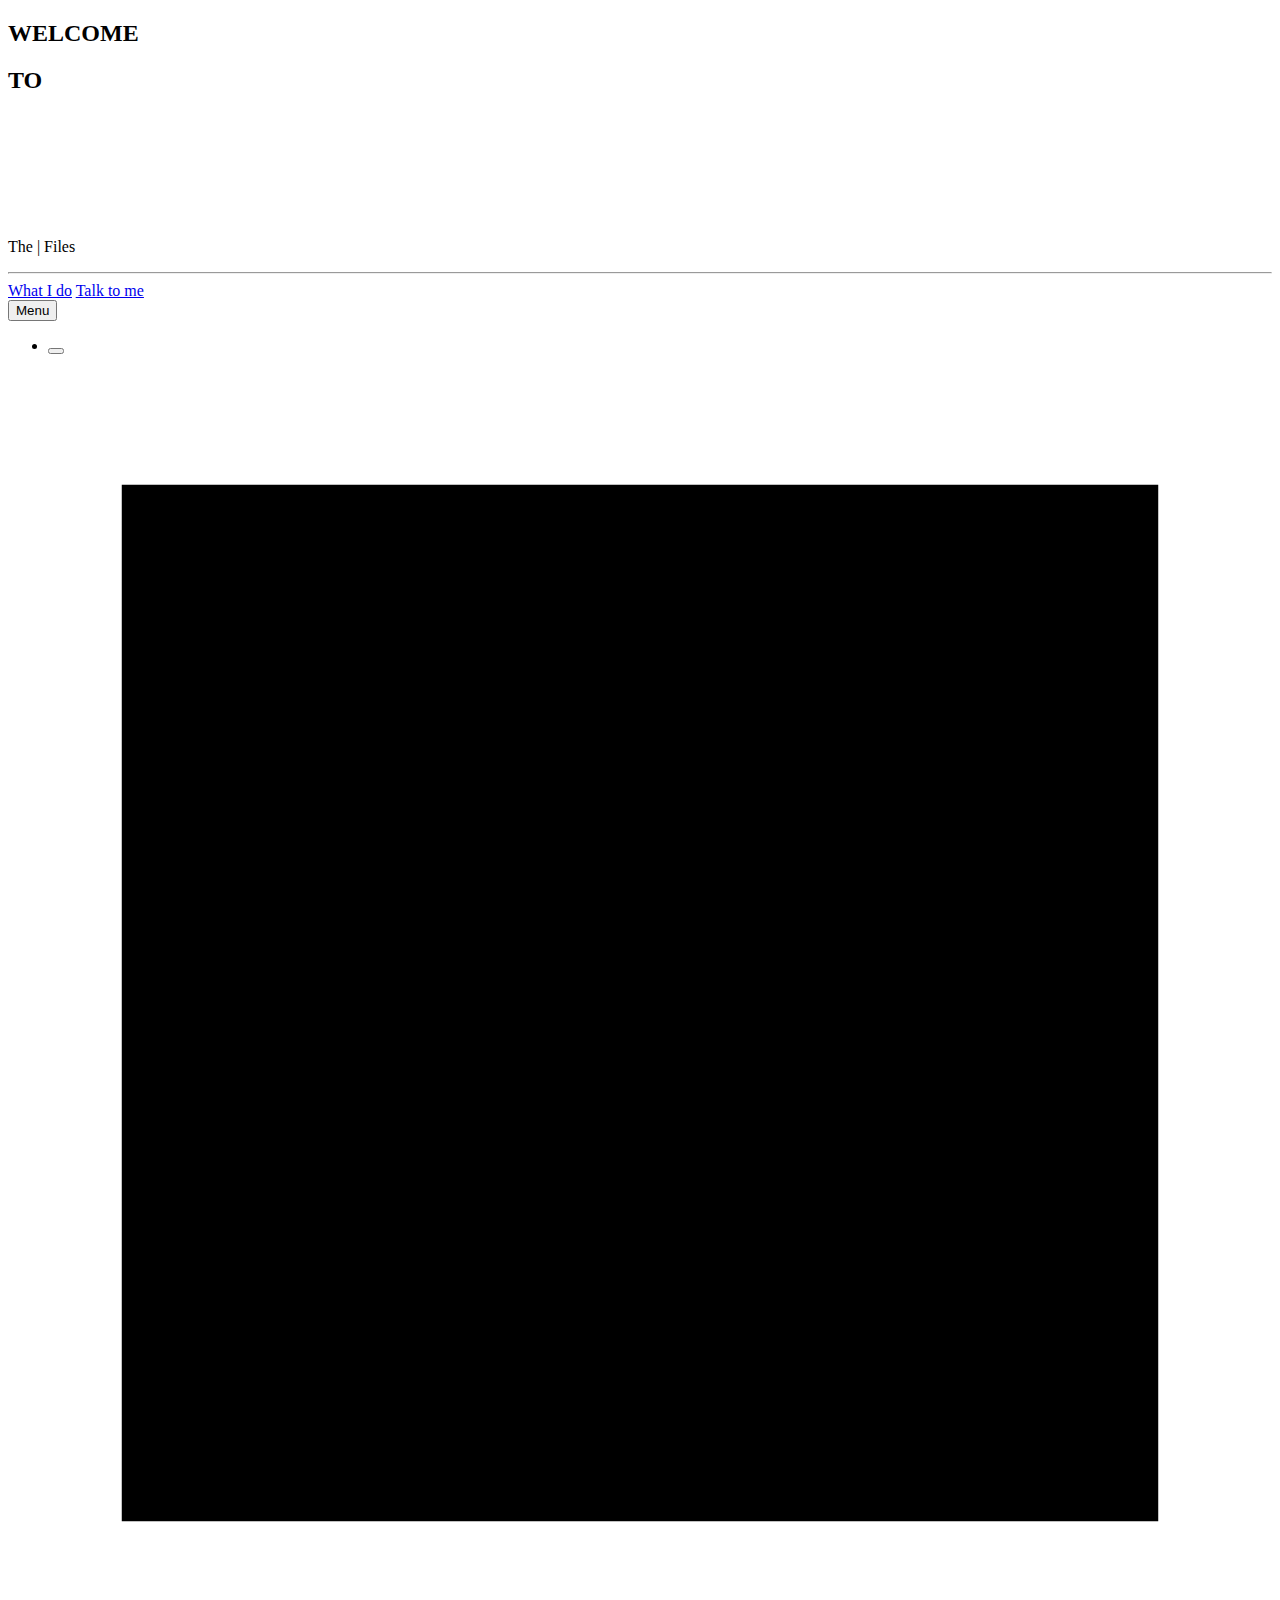
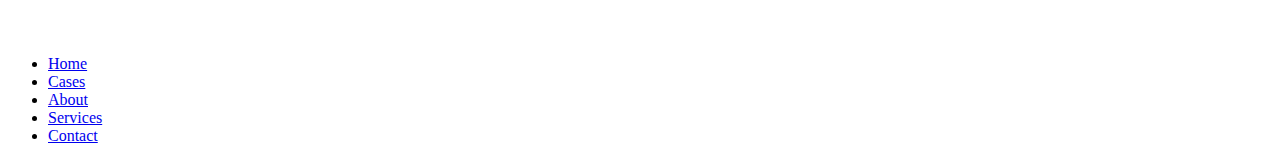
==== index.html @ 796d55a3 "files 1b" ====
<!DOCTYPE html>

<head>
	<title>The | Files</title>
<meta charset="utf-8">
	
	
	<link rel="stylesheet" href="css1/bootstrap.min.css">
	
	<link rel="stylesheet" href="css1/animate.min.css">
	
	<link rel="stylesheet" href="css1/style.css">
   




    
   
   
    


	
	
	


	
	<script type="text/javascript" src="./Hello _ Bert_files/ali4ccc.js.download"></script>
	
	
	<link rel="stylesheet" href="./Hello _ Bert_files/video-js.css">
	<link rel="stylesheet" href="./Hello _ Bert_files/dropdown.css">

	
	<link rel="stylesheet" href="./Hello _ Bert_files/app.css">

	<script src="./Hello _ Bert_files/modernizr.js.download"></script>
<script async="" src="./Hello _ Bert_files/modules-41df925eb7471f21d59ee184f68ce3b1.js.download"></script><style type="text/css">iframe#_hjRemoteVarsFrame {display: none !important; width: 1px !important; height: 1px !important; opacity: 0 !important; pointer-events: none !important;}</style></head>

<body class="scrolled-out loaded" data-spy="scroll" data-target=".navbar-collapse" data-offset="50">


    		
   
 

<!-- home section -->
<section id="home">
	<div class="container">
	<div class="row">
			<div>
			
				<h2 class="col-lg-12 col-md-12 col-sm-12 wow fadeInUp" data-wow-delay="1s">WELCOME</h2>
				<h2 class="col-lg-12 col-md-12 col-sm-12 wow fadeInDown" data-wow-delay="2s">TO</h2><br><br><br><br><br><br>
				<p class="col-lg-12 col-md-12 col-sm-12 wow bounceIn" data-wow-delay="3s">The | Files</p>
				<hr>
				<a href="#work" class="smoothScroll btn btn-danger">What I do</a>
				<a href="#contact" class="smoothScroll btn btn-default">Talk to me</a>
			
			</div>
		</div>	
	</div>	
	
</section>


<!-- //////////////////////End home section//////////////////////////////// -->
<!-- <!
<!-work section -->
<!-- <section id="work">
	<div class="container">
		<div class="row">
			<div class="col-md-12 col-sm-12">
				<div class="section-title">
					<strong>I</strong>
					<h1 class="heading bold">WHAT WE DO</h1>
					<hr>
				</div>
			</div>
			<div class="col-lg-4 col-md-4 col-sm-4 wow fadeInUp" data-wow-delay="0.6s">
				<i class="icon-aperture medium-icon"></i>
					<h3>GRAPHICS DESIGN</h3>
					<hr>
					<p>Led by Brian Kyle, our graphics-designers team have achieved soo much in providing awesome rendered and high quality images.</p>
			</div>
			<div class="col-lg-4 col-md-4 col-sm-4 wow fadeInUp" data-wow-delay="0.9s">
				<i class="icon-mobile medium-icon"></i>
					<h3>UI &amp; UX DESIGN</h3>
					<hr>
					<p>Experience the thrilling feel in applications developed by our 'code-team' and graphics designers working together.  </p>
			</div>
			<div class="col-lg-4 col-md-4 col-sm-4 wow fadeInUp" data-wow-delay="1s">
				<i class="icon-browser medium-icon"></i>
					<h3>WEB DESIGN</h3>
					<hr>
					<p>Our web designers' job duties cover all aspects of creating a website.</p><p>
                Designing webpage layout,Determining technical requirements,Updating websites,Solving code problem.</p>
			</div>
			<div class="col-lg-4 col-md-4 col-sm-4 wow fadeInUp" data-wow-delay="1s">
				<i class="icon-phone medium-icon"></i>
					<h3>MOBILE APP</h3>
					<hr>
					<p> Reinveting mobile apps world.<p>Combining ux and ui, get motion-star creation in various different platforms(android,ios and windows) for your device.</p>   </p>
			</div>
			<div class="col-lg-4 col-md-4 col-sm-4 wow fadeInUp" data-wow-delay="1s">
				<i class="icon-cloud medium-icon"></i>
					<h3>WEB MARKETING</h3>
					<hr>
					<p>Advertising products is made easy and simple.</p>
			</div>
			<div class="col-lg-4 col-md-4 col-sm-4 wow fadeInUp" data-wow-delay="1s">
				<i class="icon-laptop medium-icon"></i>
					<h3>ECOMMERCE</h3>
					<hr>
					<p>You can order products online.</p><p>Talk to our designers and developers for required services you want,feel free to contact us. </p>
			</div>
		</div>
	</div>
</section> -->




<!-- <! /////////////FOOTER SECTION///////////////////////////////// -->
<!-- <section class="section section-contacts" id="contact-us">
		<div class="shell">
			

				<a id="footer-contact" href="https://bert.house/en/contact" class="btn">INTERACT</a><br><br><br>

				<div class="subscribe mobile-hidden">

					<form action="//house.us12.list-manage.com/subscribe/post?u=0d02b10dfb76e8f6ba6791b61&amp;id=fa07c5ada3" method="post" id="mc-embedded-subscribe-form" name="mc-embedded-subscribe-form" class="validate" target="_blank" novalidate="">
						<label>SIGN UP FOR MY NEWSLETTER</label>

						<div class="form-cols">
							<div class="form-col form-col-1of4">
								<input class="field" name="FNAME" id="mce-FNAME" placeholder="First Name" type="text">
							</div>
							<div class="form-col form-col-1of4">
								<input type="text" value="" name="LNAME" class="field" id="mce-LNAME" placeholder="Last Name" />
							</div>
							<div class="form-col form-col-2of4">
								<input name="EMAIL" class="required email field" id="mce-EMAIL" placeholder="E-mail address" type="email">
							</div><! /.form-col form-col-2of4 -->

							<!-- div class="form-col form-col-size1">
								<input value="SIGN UP" name="subscribe" id="mc-embedded-subscribe" class="btn btn-block" type="submit">
							</div>/.form-col form-col-1of4 -->
						<!-- </div>/.form-cols
					</form> -->
					
				<!-- </div --><!-- /.subscribe -->
			<!-- </div> --><!-- /.section-body -->
		<!-- </div>/.shell -->
		<!-- <br><br><br>
					<hr class="talk">
					<div id="bottom"> -->



	<!-- </section> --> <!-- /.section-contacts -->
<!-- //////////////////////work//////////////////////////////// -->
    
	<header id="opt"class="header ">
		<button class="btn-menu js-toggle-menu">
			<span class="lines">
				<span></span>
				<span></span>
				<span></span>
			</span>
			<span class="text">Menu</span>

		</button>

		

		
						

						

	<div class="nav-secondary">
		<ul class="nav-secondary-list">
			<li class="nav-secondary-item nav-bert-video">
				<button class="js-stop-video">
					<i class="icon icon-close-white"></i>
					<i class="icon icon-close-dark alt"></i>
				</button>

				
			</li>
		</ul>
    </div>

	</header>
    <section id="bounceit">
    <div class="navigation-overlay">
        <div class="navigation-wrap">
            <div class="svg-background" data-morph-open="M273,273c0,0-55.8-23-123-23c-78.2,0-123,23-123,23s23-37.7,23-123C50,79.936,27,27,27,27s46,23,124,23c85,0,122-23,122-23s-23,38.43-23,123C250,229.646,273,273,273,273z" data-morph-close="M273,273c0,0-55.8,24-123,24c-78.2,0-123-24-123-24S3,235.3,3,150C3,79.936,27,27,27,27S72,3,150,3 c85,0,123,24,123,24s24,38.43,24,123C297,229.646,273,273,273,273z">

                <svg width="100%" height="100%" viewBox="0 0 300 300" preserveAspectRatio="none">
                    <path d="M273,273C273,273,217.2,273,150,273C71.8,273,27,273,27,273C27,273,27,235.3,27,150C27,79.936,27,27,27,27C27,27,72,27,150,27C235,27,273,27,273,27C273,27,273,65.43,273,150C273,229.646,273,273,273,273C273,273,273,273,273,273"></path>
                <desc>Created with Snap</desc><defs></defs></svg>
            </div>
        </div>    
            

<nav class="nav">
                <ul>
				
																														
					<li>
					    <a id="menu-home" href="#home">Home
                       
                        </a>
					    					</li>
				
																														
					<li>
					    <a id="menu-cases" href="#work">Cases
                       
                        </a>
					    					</li>
				
																														
					<li>
					    <a id="menu-about" href="https://bert.house/en/about">About
                       
                        </a>
					    					</li>
				
																														
					<li>
					    <a id="menu-services" href="https://bert.house/en/services">Services
                    
					    					</li>
				
																														
					<li>
					    <a id="menu-contact-1" href="https://bert.house/en/contact">Contact
                     
                        </a>
					    					</li>
				                </ul>
            </nav><!-- /.nav -->


<script src="js/jquery.js"></script>
<script src="js/bootstrap.min.js"></script>
<script src="js/smoothscroll.js"></script>
<script src="js/isotope.js"></script>
<script src="js/imagesloaded.min.js"></script>
<script src="js/nivo-lightbox.min.js"></script>
<script src="js/jquery.backstretch.min.js"></script>
<script src="js/wow.min.js"></script>
<script src="js/custom.js"></script>




</script>
<!-- /////////////////////////////////////////////////////////////////////////////////////////////////////////// -->

	

    

    <script src="./Hello _ Bert_files/app.js.download"></script>




</body>
<script>

$(document).ready(function(){

    $(".text").click(function(){
      
      
      $("#iphone").fadeOut();


    })

  

  })
//////////////////////////////////////////////////
$(document).ready(function(){

    $("#opt").click(function(){
      
      
      $("#iphone").fadeOut();


    })

  

  })
//////////////////////////////////////////////////////
$(document).ready(function(){

    $("#menu-home").click(function(){
      
       $("#home").fadeIn();
      $(".svg-background").fadeOut();
      $(".navigation-overlay").fadeOut();
       $(".navigation-wrap").fadeOut();
        $("#work").fadeOut();


    })

  

  })
//////////////////////////////////////////////////////
$(document).ready(function(){

    $("#menu-cases").click(function(){
      
      $("#work").fadeIn();
      $(".svg-background").fadeOut();
      $(".navigation-overlay").fadeOut();
       $(".navigation-wrap").fadeOut();
        $("#home").fadeOut();


    })

  

  })
//////////////////////////////////////////////////////

$(document).ready(function(){

    $(".text").click(function(){
      
      
      $(".svg-background").fadeIn();
      $(".navigation-overlay").fadeIn();
       $(".navigation-wrap").fadeIn();


    })

  

  })
////////////////////////////////////////////////////////////
$(document).ready(function(){

    $("#opt").click(function(){
      
      
      $(".svg-background").fadeIn();
      $(".navigation-overlay").fadeIn();
       $(".navigation-wrap").fadeIn();


    })

  

  })
</script>

<!-- ///////////////////////////////////////////////////////////////////////////////////// -->




</html>
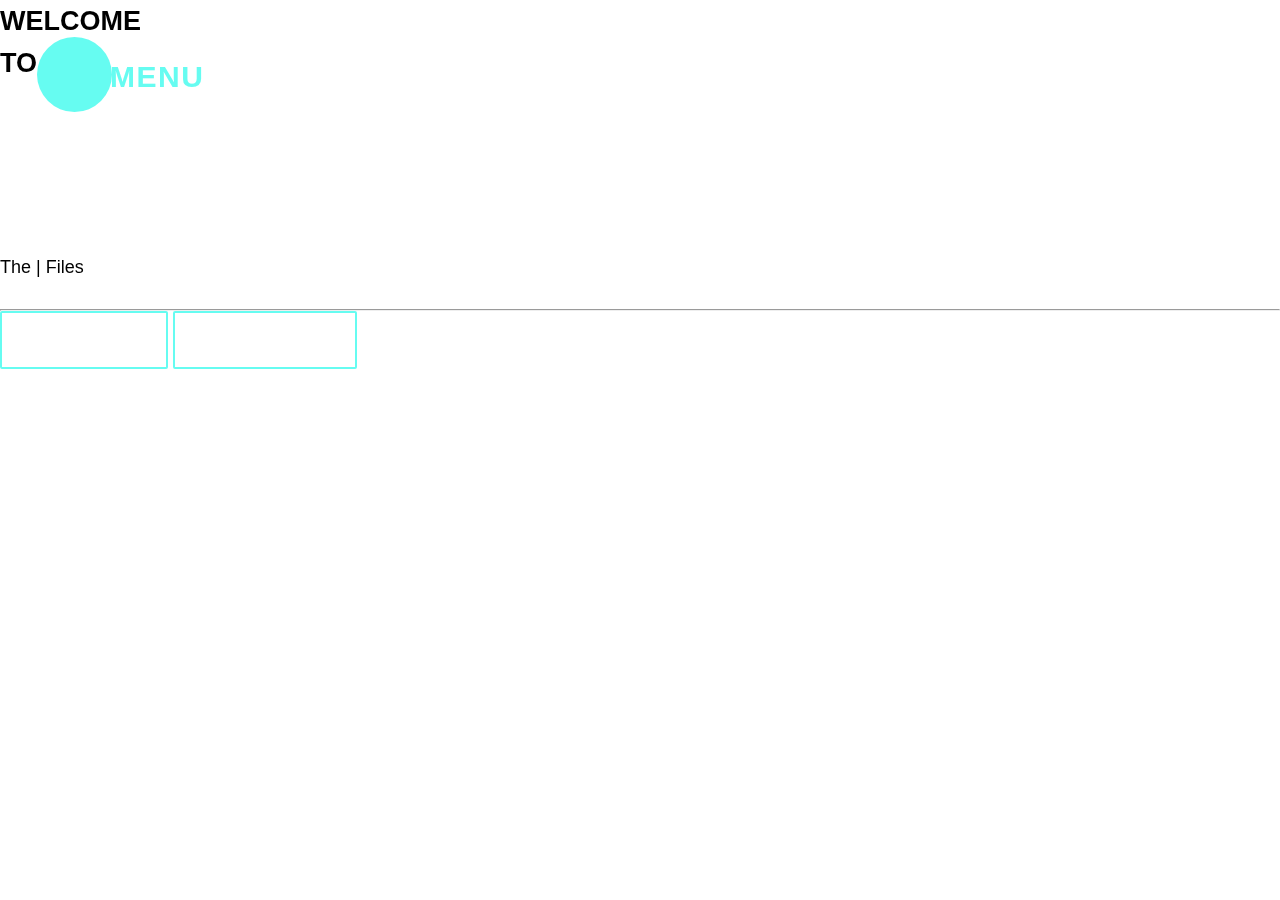
==== commit ea8ff7af: "version1bb" ====
--- a/index.html
+++ b/index.html
@@ -227,20 +227,20 @@
 				
 																														
 					<li>
-					    <a id="menu-about" href="https://bert.house/en/about">About
+					    <a id="menu-about" href="#About">About
                        
                         </a>
 					    					</li>
 				
 																														
 					<li>
-					    <a id="menu-services" href="https://bert.house/en/services">Services
+					    <a id="menu-services" href="#services">Services
                     
 					    					</li>
 				
 																														
 					<li>
-					    <a id="menu-contact-1" href="https://bert.house/en/contact">Contact
+					    <a id="menu-contact-1" href="#contact">Contact
                      
                         </a>
 					    					</li>
--- a/Hello _ Bert_files/app.css
+++ b/Hello _ Bert_files/app.css
@@ -0,0 +1 @@
+*,*:before,*:after{padding:0;margin:0;outline:0;box-sizing:border-box}article,aside,details,figcaption,figure,footer,header,hgroup,menu,nav,section,summary,main{display:block}html,body{height:100%}html{tap-highlight-color:transparent}body{-moz-osx-font-smoothing:grayscale;-webkit-font-smoothing:antialiased;font-smoothing:antialiased;-webkit-text-size-adjust:none;-ms-text-size-adjust:none;text-size-adjust:none}img,iframe,video,audio,object{max-width:100%}img,iframe{border:0 none}img{height:auto;display:inline-block;vertical-align:middle}b,strong{font-weight:bold}address{font-style:normal}svg:not(:root){overflow:hidden}a,button,input[type="submit"],input[type="button"],input[type="reset"],input[type="file"],input[type="image"],label[for]{cursor:pointer}a[href^="tel"],button[disabled],input[disabled],textarea[disabled],select[disabled]{cursor:default}button::-moz-focus-inner,input::-moz-focus-inner{padding:0;border:0}input[type="text"],input[type="password"],input[type="date"],input[type="datetime"],input[type="datetime-local"],input[type="month"],input[type="week"],input[type="email"],input[type="number"],input[type="search"],input[type="tel"],input[type="time"],input[type="url"],input[type="color"],textarea,a[href^="tel"]{-webkit-appearance:none;-moz-appearance:none;appearance:none}input[type="number"]::-webkit-inner-spin-button,input[type="number"]::-webkit-outer-spin-button{display:none;-webkit-appearance:none}input[type="search"]::-webkit-search-cancel-button,input[type="search"]::-webkit-search-decoration{-webkit-appearance:none}textarea{overflow:auto;resize:none;-webkit-overflow-scrolling:touch;overflow-scrolling:touch}button,input,optgroup,select,textarea{font-family:inherit;font-size:inherit;color:inherit;-moz-osx-font-smoothing:grayscale;-webkit-font-smoothing:antialiased;font-smoothing:antialiased}button,select{text-transform:none}table{width:100%;border-collapse:collapse;border-spacing:0}nav ul,nav ol{list-style:none outside none}@-webkit-keyframes bounce{0%,20%,50%,80%,100%{-webkit-transform:translateY(0);transform:translateY(0)}40%{-webkit-transform:translateY(-30px);transform:translateY(-30px)}60%{-webkit-transform:translateY(-15px);transform:translateY(-15px)}}@keyframes bounce{0%,20%,50%,80%,100%{-webkit-transform:translateY(0);transform:translateY(0)}40%{-webkit-transform:translateY(-30px);transform:translateY(-30px)}60%{-webkit-transform:translateY(-15px);transform:translateY(-15px)}}@-webkit-keyframes flash{0%,50%,100%{opacity:1}25%,75%{opacity:0}}@keyframes flash{0%,50%,100%{opacity:1}25%,75%{opacity:0}}@-webkit-keyframes jello{11.1%{-webkit-transform:none;transform:none}22.2%{-webkit-transform:skewX(-12.5deg) skewY(-12.5deg);transform:skewX(-12.5deg) skewY(-12.5deg)}33.3%{-webkit-transform:skewX(6.25deg) skewY(6.25deg);transform:skewX(6.25deg) skewY(6.25deg)}44.4%{-webkit-transform:skewX(-3.125deg) skewY(-3.125deg);transform:skewX(-3.125deg) skewY(-3.125deg)}55.5%{-webkit-transform:skewX(1.5625deg) skewY(1.5625deg);transform:skewX(1.5625deg) skewY(1.5625deg)}66.6%{-webkit-transform:skewX(-0.78125deg) skewY(-0.78125deg);transform:skewX(-0.78125deg) skewY(-0.78125deg)}77.7%{-webkit-transform:skewX(0.39062deg) skewY(0.39062deg);transform:skewX(0.39062deg) skewY(0.39062deg)}88.8%{-webkit-transform:skewX(-0.19531deg) skewY(-0.19531deg);transform:skewX(-0.19531deg) skewY(-0.19531deg)}100%{-webkit-transform:none;transform:none}}@keyframes jello{11.1%{-webkit-transform:none;transform:none}22.2%{-webkit-transform:skewX(-12.5deg) skewY(-12.5deg);transform:skewX(-12.5deg) skewY(-12.5deg)}33.3%{-webkit-transform:skewX(6.25deg) skewY(6.25deg);transform:skewX(6.25deg) skewY(6.25deg)}44.4%{-webkit-transform:skewX(-3.125deg) skewY(-3.125deg);transform:skewX(-3.125deg) skewY(-3.125deg)}55.5%{-webkit-transform:skewX(1.5625deg) skewY(1.5625deg);transform:skewX(1.5625deg) skewY(1.5625deg)}66.6%{-webkit-transform:skewX(-0.78125deg) skewY(-0.78125deg);transform:skewX(-0.78125deg) skewY(-0.78125deg)}77.7%{-webkit-transform:skewX(0.39062deg) skewY(0.39062deg);transform:skewX(0.39062deg) skewY(0.39062deg)}88.8%{-webkit-transform:skewX(-0.19531deg) skewY(-0.19531deg);transform:skewX(-0.19531deg) skewY(-0.19531deg)}100%{-webkit-transform:none;transform:none}}@-webkit-keyframes pulse{0%{-webkit-transform:scale(1);transform:scale(1)}50%{-webkit-transform:scale(1.15);transform:scale(1.15)}100%{-webkit-transform:scale(1);transform:scale(1)}}@keyframes pulse{0%{-webkit-transform:scale(1);transform:scale(1)}50%{-webkit-transform:scale(1.15);transform:scale(1.15)}100%{-webkit-transform:scale(1);transform:scale(1)}}@-webkit-keyframes rubberBand{0%{-webkit-transform:scale3d(1, 1, 1);transform:scale3d(1, 1, 1)}30%{-webkit-transform:scale3d(1.25, 0.75, 1);transform:scale3d(1.25, 0.75, 1)}40%{-webkit-transform:scale3d(0.75, 1.25, 1);transform:scale3d(0.75, 1.25, 1)}50%{-webkit-transform:scale3d(1.15, 0.85, 1);transform:scale3d(1.15, 0.85, 1)}65%{-webkit-transform:scale3d(0.95, 1.05, 1);transform:scale3d(0.95, 1.05, 1)}75%{-webkit-transform:scale3d(1.05, 0.95, 1);transform:scale3d(1.05, 0.95, 1)}100%{-webkit-transform:scale3d(1, 1, 1);transform:scale3d(1, 1, 1)}}@keyframes rubberBand{0%{-webkit-transform:scale3d(1, 1, 1);transform:scale3d(1, 1, 1)}30%{-webkit-transform:scale3d(1.25, 0.75, 1);transform:scale3d(1.25, 0.75, 1)}40%{-webkit-transform:scale3d(0.75, 1.25, 1);transform:scale3d(0.75, 1.25, 1)}50%{-webkit-transform:scale3d(1.15, 0.85, 1);transform:scale3d(1.15, 0.85, 1)}65%{-webkit-transform:scale3d(0.95, 1.05, 1);transform:scale3d(0.95, 1.05, 1)}75%{-webkit-transform:scale3d(1.05, 0.95, 1);transform:scale3d(1.05, 0.95, 1)}100%{-webkit-transform:scale3d(1, 1, 1);transform:scale3d(1, 1, 1)}}@-webkit-keyframes shake{0%,100%{-webkit-transform:translateX(0);transform:translateX(0)}10%,30%,50%,70%,90%{-webkit-transform:translateX(-10px);transform:translateX(-10px)}20%,40%,60%,80%{-webkit-transform:translateX(10px);transform:translateX(10px)}}@keyframes shake{0%,100%{-webkit-transform:translateX(0);transform:translateX(0)}10%,30%,50%,70%,90%{-webkit-transform:translateX(-10px);transform:translateX(-10px)}20%,40%,60%,80%{-webkit-transform:translateX(10px);transform:translateX(10px)}}@-webkit-keyframes swing{20%,40%,60%,80%,100%{-webkit-transform-origin:top center;transform-origin:top center}20%{-webkit-transform:rotate(15deg);transform:rotate(15deg)}40%{-webkit-transform:rotate(-10deg);transform:rotate(-10deg)}60%{-webkit-transform:rotate(5deg);transform:rotate(5deg)}80%{-webkit-transform:rotate(-5deg);transform:rotate(-5deg)}100%{-webkit-transform:rotate(0deg);transform:rotate(0deg)}}@keyframes swing{20%,40%,60%,80%,100%{-webkit-transform-origin:top center;transform-origin:top center}20%{-webkit-transform:rotate(15deg);transform:rotate(15deg)}40%{-webkit-transform:rotate(-10deg);transform:rotate(-10deg)}60%{-webkit-transform:rotate(5deg);transform:rotate(5deg)}80%{-webkit-transform:rotate(-5deg);transform:rotate(-5deg)}100%{-webkit-transform:rotate(0deg);transform:rotate(0deg)}}@-webkit-keyframes tada{0%{-webkit-transform:scale(1);transform:scale(1)}10%,20%{-webkit-transform:scale(0.9) rotate(-3deg);transform:scale(0.9) rotate(-3deg)}30%,50%,70%,90%{-webkit-transform:scale(1.1) rotate(3deg);transform:scale(1.1) rotate(3deg)}40%,60%,80%{-webkit-transform:scale(1.1) rotate(-3deg);transform:scale(1.1) rotate(-3deg)}100%{-webkit-transform:scale(1) rotate(0);transform:scale(1) rotate(0)}}@keyframes tada{0%{-webkit-transform:scale(1);transform:scale(1)}10%,20%{-webkit-transform:scale(0.9) rotate(-3deg);transform:scale(0.9) rotate(-3deg)}30%,50%,70%,90%{-webkit-transform:scale(1.1) rotate(3deg);transform:scale(1.1) rotate(3deg)}40%,60%,80%{-webkit-transform:scale(1.1) rotate(-3deg);transform:scale(1.1) rotate(-3deg)}100%{-webkit-transform:scale(1) rotate(0);transform:scale(1) rotate(0)}}@-webkit-keyframes wobble{0%{-webkit-transform:translateX(0%);transform:translateX(0%)}15%{-webkit-transform:translateX(-25%) rotate(-5deg);transform:translateX(-25%) rotate(-5deg)}30%{-webkit-transform:translateX(20%) rotate(3deg);transform:translateX(20%) rotate(3deg)}45%{-webkit-transform:translateX(-15%) rotate(-3deg);transform:translateX(-15%) rotate(-3deg)}60%{-webkit-transform:translateX(10%) rotate(2deg);transform:translateX(10%) rotate(2deg)}75%{-webkit-transform:translateX(-5%) rotate(-1deg);transform:translateX(-5%) rotate(-1deg)}100%{-webkit-transform:translateX(0%);transform:translateX(0%)}}@keyframes wobble{0%{-webkit-transform:translateX(0%);transform:translateX(0%)}15%{-webkit-transform:translateX(-25%) rotate(-5deg);transform:translateX(-25%) rotate(-5deg)}30%{-webkit-transform:translateX(20%) rotate(3deg);transform:translateX(20%) rotate(3deg)}45%{-webkit-transform:translateX(-15%) rotate(-3deg);transform:translateX(-15%) rotate(-3deg)}60%{-webkit-transform:translateX(10%) rotate(2deg);transform:translateX(10%) rotate(2deg)}75%{-webkit-transform:translateX(-5%) rotate(-1deg);transform:translateX(-5%) rotate(-1deg)}100%{-webkit-transform:translateX(0%);transform:translateX(0%)}}@-webkit-keyframes bounceIn{0%{opacity:0;-webkit-transform:scale(0.3);transform:scale(0.3)}50%{opacity:1;-webkit-transform:scale(1.05);transform:scale(1.05)}70%{-webkit-transform:scale(0.9);transform:scale(0.9)}100%{-webkit-transform:scale(1);transform:scale(1)}}@keyframes bounceIn{0%{opacity:0;-webkit-transform:scale(0.3);transform:scale(0.3)}50%{opacity:1;-webkit-transform:scale(1.05);transform:scale(1.05)}70%{-webkit-transform:scale(0.9);transform:scale(0.9)}100%{-webkit-transform:scale(1);transform:scale(1)}}@-webkit-keyframes bounceInDown{0%{opacity:0;-webkit-transform:translateY(-2000px);transform:translateY(-2000px)}60%{opacity:1;-webkit-transform:translateY(30px);transform:translateY(30px)}80%{-webkit-transform:translateY(-10px);transform:translateY(-10px)}100%{-webkit-transform:translateY(0);transform:translateY(0)}}@keyframes bounceInDown{0%{opacity:0;-webkit-transform:translateY(-2000px);transform:translateY(-2000px)}60%{opacity:1;-webkit-transform:translateY(30px);transform:translateY(30px)}80%{-webkit-transform:translateY(-10px);transform:translateY(-10px)}100%{-webkit-transform:translateY(0);transform:translateY(0)}}@-webkit-keyframes bounceInLeft{0%{opacity:0;-webkit-transform:translateX(-2000px);transform:translateX(-2000px)}60%{opacity:1;-webkit-transform:translateX(30px);transform:translateX(30px)}80%{-webkit-transform:translateX(-10px);transform:translateX(-10px)}100%{-webkit-transform:translateX(0);transform:translateX(0)}}@keyframes bounceInLeft{0%{opacity:0;-webkit-transform:translateX(-2000px);transform:translateX(-2000px)}60%{opacity:1;-webkit-transform:translateX(30px);transform:translateX(30px)}80%{-webkit-transform:translateX(-10px);transform:translateX(-10px)}100%{-webkit-transform:translateX(0);transform:translateX(0)}}@-webkit-keyframes bounceInRight{0%{opacity:0;-webkit-transform:translateX(2000px);transform:translateX(2000px)}60%{opacity:1;-webkit-transform:translateX(-30px);transform:translateX(-30px)}80%{-webkit-transform:translateX(10px);transform:translateX(10px)}100%{-webkit-transform:translateX(0);transform:translateX(0)}}@keyframes bounceInRight{0%{opacity:0;-webkit-transform:translateX(2000px);transform:translateX(2000px)}60%{opacity:1;-webkit-transform:translateX(-30px);transform:translateX(-30px)}80%{-webkit-transform:translateX(10px);transform:translateX(10px)}100%{-webkit-transform:translateX(0);transform:translateX(0)}}@-webkit-keyframes bounceInUp{0%{opacity:0;-webkit-transform:translateY(2000px);transform:translateY(2000px)}60%{opacity:1;-webkit-transform:translateY(-30px);transform:translateY(-30px)}80%{-webkit-transform:translateY(10px);transform:translateY(10px)}100%{-webkit-transform:translateY(0);transform:translateY(0)}}@keyframes bounceInUp{0%{opacity:0;-webkit-transform:translateY(2000px);transform:translateY(2000px)}60%{opacity:1;-webkit-transform:translateY(-30px);transform:translateY(-30px)}80%{-webkit-transform:translateY(10px);transform:translateY(10px)}100%{-webkit-transform:translateY(0);transform:translateY(0)}}@-webkit-keyframes bounceOut{0%{-webkit-transform:scale(1);transform:scale(1)}25%{-webkit-transform:scale(0.95);transform:scale(0.95)}50%{opacity:1;-webkit-transform:scale(1.1);transform:scale(1.1)}100%{opacity:0;-webkit-transform:scale(0.3);transform:scale(0.3)}}@keyframes bounceOut{0%{-webkit-transform:scale(1);transform:scale(1)}25%{-webkit-transform:scale(0.95);transform:scale(0.95)}50%{opacity:1;-webkit-transform:scale(1.1);transform:scale(1.1)}100%{opacity:0;-webkit-transform:scale(0.3);transform:scale(0.3)}}@-webkit-keyframes bounceOutDown{0%{-webkit-transform:translateY(0);transform:translateY(0)}20%{opacity:1;-webkit-transform:translateY(-20px);transform:translateY(-20px)}100%{opacity:0;-webkit-transform:translateY(2000px);transform:translateY(2000px)}}@keyframes bounceOutDown{0%{-webkit-transform:translateY(0);transform:translateY(0)}20%{opacity:1;-webkit-transform:translateY(-20px);transform:translateY(-20px)}100%{opacity:0;-webkit-transform:translateY(2000px);transform:translateY(2000px)}}@-webkit-keyframes bounceOutLeft{0%{-webkit-transform:translateX(0);transform:translateX(0)}20%{opacity:1;-webkit-transform:translateX(20px);transform:translateX(20px)}100%{opacity:0;-webkit-transform:translateX(-2000px);transform:translateX(-2000px)}}@keyframes bounceOutLeft{0%{-webkit-transform:translateX(0);transform:translateX(0)}20%{opacity:1;-webkit-transform:translateX(20px);transform:translateX(20px)}100%{opacity:0;-webkit-transform:translateX(-2000px);transform:translateX(-2000px)}}@-webkit-keyframes bounceOutRight{0%{-webkit-transform:translateX(0);transform:translateX(0)}20%{opacity:1;-webkit-transform:translateX(-20px);transform:translateX(-20px)}100%{opacity:0;-webkit-transform:translateX(2000px);transform:translateX(2000px)}}@keyframes bounceOutRight{0%{-webkit-transform:translateX(0);transform:translateX(0)}20%{opacity:1;-webkit-transform:translateX(-20px);transform:translateX(-20px)}100%{opacity:0;-webkit-transform:translateX(2000px);transform:translateX(2000px)}}@-webkit-keyframes bounceOutUp{0%{-webkit-transform:translateY(0);transform:translateY(0)}20%{opacity:1;-webkit-transform:translateY(20px);transform:translateY(20px)}100%{opacity:0;-webkit-transform:translateY(-2000px);transform:translateY(-2000px)}}@keyframes bounceOutUp{0%{-webkit-transform:translateY(0);transform:translateY(0)}20%{opacity:1;-webkit-transform:translateY(20px);transform:translateY(20px)}100%{opacity:0;-webkit-transform:translateY(-2000px);transform:translateY(-2000px)}}@-webkit-keyframes fadeIn{0%{opacity:0}100%{opacity:1}}@keyframes fadeIn{0%{opacity:0}100%{opacity:1}}@-webkit-keyframes fadeInDown{0%{opacity:0;-webkit-transform:translateY(-20px);transform:translateY(-20px)}100%{opacity:1;-webkit-transform:translateY(0);transform:translateY(0)}}@keyframes fadeInDown{0%{opacity:0;-webkit-transform:translateY(-20px);transform:translateY(-20px)}100%{opacity:1;-webkit-transform:translateY(0);transform:translateY(0)}}@-webkit-keyframes fadeInDownBig{0%{opacity:0;-webkit-transform:translateY(-2000px);transform:translateY(-2000px)}100%{opacity:1;-webkit-transform:translateY(0);transform:translateY(0)}}@keyframes fadeInDownBig{0%{opacity:0;-webkit-transform:translateY(-2000px);transform:translateY(-2000px)}100%{opacity:1;-webkit-transform:translateY(0);transform:translateY(0)}}@-webkit-keyframes fadeInLeft{0%{opacity:0;-webkit-transform:translateX(-20px);transform:translateX(-20px)}100%{opacity:1;-webkit-transform:translateX(0);transform:translateX(0)}}@keyframes fadeInLeft{0%{opacity:0;-webkit-transform:translateX(-20px);transform:translateX(-20px)}100%{opacity:1;-webkit-transform:translateX(0);transform:translateX(0)}}@-webkit-keyframes fadeInLeftBig{0%{opacity:0;-webkit-transform:translateX(-2000px);transform:translateX(-2000px)}100%{opacity:1;-webkit-transform:translateX(0);transform:translateX(0)}}@keyframes fadeInLeftBig{0%{opacity:0;-webkit-transform:translateX(-2000px);transform:translateX(-2000px)}100%{opacity:1;-webkit-transform:translateX(0);transform:translateX(0)}}@-webkit-keyframes fadeInRight{0%{opacity:0;-webkit-transform:translateX(20px);transform:translateX(20px)}100%{opacity:1;-webkit-transform:translateX(0);transform:translateX(0)}}@keyframes fadeInRight{0%{opacity:0;-webkit-transform:translateX(20px);transform:translateX(20px)}100%{opacity:1;-webkit-transform:translateX(0);transform:translateX(0)}}@-webkit-keyframes fadeInRightBig{0%{opacity:0;-webkit-transform:translateX(2000px);transform:translateX(2000px)}100%{opacity:1;-webkit-transform:translateX(0);transform:translateX(0)}}@keyframes fadeInRightBig{0%{opacity:0;-webkit-transform:translateX(2000px);transform:translateX(2000px)}100%{opacity:1;-webkit-transform:translateX(0);transform:translateX(0)}}@-webkit-keyframes fadeInUp{0%{opacity:0;-webkit-transform:translateY(20px);transform:translateY(20px)}100%{opacity:1;-webkit-transform:translateY(0);transform:translateY(0)}}@keyframes fadeInUp{0%{opacity:0;-webkit-transform:translateY(20px);transform:translateY(20px)}100%{opacity:1;-webkit-transform:translateY(0);transform:translateY(0)}}@-webkit-keyframes fadeInUpBig{0%{opacity:0;-webkit-transform:translateY(2000px);transform:translateY(2000px)}100%{opacity:1;-webkit-transform:translateY(0);transform:translateY(0)}}@keyframes fadeInUpBig{0%{opacity:0;-webkit-transform:translateY(2000px);transform:translateY(2000px)}100%{opacity:1;-webkit-transform:translateY(0);transform:translateY(0)}}@-webkit-keyframes scrollWheel{from{-webkit-transform:translateY(0);transform:translateY(0);opacity:1}to{-webkit-transform:translateY(10px);transform:translateY(10px);opacity:0}}@keyframes scrollWheel{from{-webkit-transform:translateY(0);transform:translateY(0);opacity:1}to{-webkit-transform:translateY(10px);transform:translateY(10px);opacity:0}}@-webkit-keyframes scrollWheelSecond{from{-webkit-transform:translateY(-100%);transform:translateY(-100%);opacity:0}to{-webkit-transform:translateY(0);transform:translateY(0);opacity:1}}@keyframes scrollWheelSecond{from{-webkit-transform:translateY(-100%);transform:translateY(-100%);opacity:0}to{-webkit-transform:translateY(0);transform:translateY(0);opacity:1}}@-webkit-keyframes pulseDelay{0%{-webkit-transform:scale(1);transform:scale(1)}10%{-webkit-transform:scale(1.2);transform:scale(1.2)}20%{-webkit-transform:scale(1);transform:scale(1)}30%{-webkit-transform:scale(1.12);transform:scale(1.12)}40%,60%,70%,80%,90%,100%{-webkit-transform:scale(1);transform:scale(1)}}@keyframes pulseDelay{0%{-webkit-transform:scale(1);transform:scale(1)}10%{-webkit-transform:scale(1.2);transform:scale(1.2)}20%{-webkit-transform:scale(1);transform:scale(1)}30%{-webkit-transform:scale(1.12);transform:scale(1.12)}40%,60%,70%,80%,90%,100%{-webkit-transform:scale(1);transform:scale(1)}}.clear:after{content:'';line-height:0;display:table;clear:both}.notext{white-space:nowrap;text-indent:100%;text-shadow:none;overflow:hidden}.notext-old{font-size:0;line-height:0;text-indent:-4000px}[hidden],.hidden{display:none}.alignleft{float:left}.alignright{float:right}[disabled],.disabled{cursor:default}@media (max-width: 767px){.mobile-hidden{display:none !important}}.mobile-visible{display:none !important}@media (max-width: 767px){.mobile-visible{display:block !important}img.mobile-visible{display:inline-block !important}}.tablet-visible{display:none !important}@media (max-width: 1024px){.tablet-visible{display:block !important}}@media (max-width: 1024px){.tablet-hidden{display:none !important}}@-webkit-keyframes volumeSound{0%{background-position:0 0}10%{background-position:-10px 0}20%{background-position:-30px 0}30%{background-position:-55px 0}40%{background-position:-85px 0}50%{background-position:-110px 0}60%{background-position:-90px 0}70%{background-position:-70px 0}80%{background-position:-30px 0}90%{background-position:-10px 0}100%{background-position:0 0}}@keyframes volumeSound{0%{background-position:0 0}10%{background-position:-10px 0}20%{background-position:-30px 0}30%{background-position:-55px 0}40%{background-position:-85px 0}50%{background-position:-110px 0}60%{background-position:-90px 0}70%{background-position:-70px 0}80%{background-position:-30px 0}90%{background-position:-10px 0}100%{background-position:0 0}}@-webkit-keyframes mouseMove{0%{-webkit-transform:translateY(0);transform:translateY(0)}50%{-webkit-transform:translateY(30px);transform:translateY(30px)}100%{-webkit-transform:translateY(0);transform:translateY(0)}}@keyframes mouseMove{0%{-webkit-transform:translateY(0);transform:translateY(0)}50%{-webkit-transform:translateY(30px);transform:translateY(30px)}100%{-webkit-transform:translateY(0);transform:translateY(0)}}@-webkit-keyframes swipeMove{0%{-webkit-transform:translateY(0) rotate(-20deg);transform:translateY(0) rotate(-20deg)}60%{-webkit-transform:translateY(30px) rotate(-20deg);transform:translateY(30px) rotate(-20deg)}100%{-webkit-transform:translateY(0) rotate(-20deg);transform:translateY(0) rotate(-20deg)}}@keyframes swipeMove{0%{-webkit-transform:translateY(0) rotate(-20deg);transform:translateY(0) rotate(-20deg)}60%{-webkit-transform:translateY(30px) rotate(-20deg);transform:translateY(30px) rotate(-20deg)}100%{-webkit-transform:translateY(0) rotate(-20deg);transform:translateY(0) rotate(-20deg)}}@-webkit-keyframes moveArrow{0%{-webkit-transform:translateX(0);transform:translateX(0)}50%{-webkit-transform:translateX(-20px);transform:translateX(-20px)}100%{-webkit-transform:translateX(0);transform:translateX(0)}}@keyframes moveArrow{0%{-webkit-transform:translateX(0);transform:translateX(0)}50%{-webkit-transform:translateX(-20px);transform:translateX(-20px)}100%{-webkit-transform:translateX(0);transform:translateX(0)}}.icon-select-arrow-down,.form-leaflet form fieldset .select:after,.form-contacts form fieldset .select:after{background-position:0px 0px;background-repeat:no-repeat;overflow:hidden;display:inline-block;width:10px;height:5px}.icon-arrow-right-white{background-position:0px -5px;background-repeat:no-repeat;overflow:hidden;display:inline-block;width:12px;height:10px}.icon-arrow-simple{background-position:0px -15px;background-repeat:no-repeat;overflow:hidden;display:inline-block;width:12px;height:10px}.icon-arrow-right{background-position:0px -25px;background-repeat:no-repeat;overflow:hidden;display:inline-block;width:6px;height:10px}.icon-close{background-position:0px -35px;background-repeat:no-repeat;overflow:hidden;display:inline-block;width:12px;height:12px}.icon-twitter-white{background-position:0px -47px;background-repeat:no-repeat;overflow:hidden;display:inline-block;width:16px;height:13px}.icon-twitter-black{background-position:0px -60px;background-repeat:no-repeat;overflow:hidden;display:inline-block;width:16px;height:13px}.icon-english-white{background-position:0px -73px;background-repeat:no-repeat;overflow:hidden;display:inline-block;width:20px;height:14px}.icon-facebook-black{background-position:0px -87px;background-repeat:no-repeat;overflow:hidden;display:inline-block;width:8px;height:14px}.icon-vimeo-white{background-position:0px -101px;background-repeat:no-repeat;overflow:hidden;display:inline-block;width:16px;height:14px}.icon-vimeo-black{background-position:0px -115px;background-repeat:no-repeat;overflow:hidden;display:inline-block;width:16px;height:14px}.icon-english-green{background-position:0px -129px;background-repeat:no-repeat;overflow:hidden;display:inline-block;width:20px;height:14px}.icon-linkedin-black{background-position:0px -143px;background-repeat:no-repeat;overflow:hidden;display:inline-block;width:15px;height:15px}.icon-arrow-right-green{background-position:0px -158px;background-repeat:no-repeat;overflow:hidden;display:inline-block;width:20px;height:16px}.icon-close-dark{background-position:0px -174px;background-repeat:no-repeat;overflow:hidden;display:inline-block;width:16px;height:16px}.icon-linkedin-white{background-position:0px -190px;background-repeat:no-repeat;overflow:hidden;display:inline-block;width:16px;height:16px}.icon-close-white{background-position:0px -206px;background-repeat:no-repeat;overflow:hidden;display:inline-block;width:16px;height:16px}.icon-instagram-white{background-position:0px -222px;background-repeat:no-repeat;overflow:hidden;display:inline-block;width:16px;height:16px}.icon-facebook-white{background-position:0px -238px;background-repeat:no-repeat;overflow:hidden;display:inline-block;width:9px;height:16px}.icon-instagram-black{background-position:0px -254px;background-repeat:no-repeat;overflow:hidden;display:inline-block;width:16px;height:17px}.icon-headspearkers{background-position:0px -271px;background-repeat:no-repeat;overflow:hidden;display:inline-block;width:20px;height:18px}.icon-headspearkers-black{background-position:0px -289px;background-repeat:no-repeat;overflow:hidden;display:inline-block;width:20px;height:18px}.icon-share{background-position:0px -307px;background-repeat:no-repeat;overflow:hidden;display:inline-block;width:18px;height:18px}.icon-share-black{background-position:0px -325px;background-repeat:no-repeat;overflow:hidden;display:inline-block;width:18px;height:18px}.icon-play{background-position:0px -343px;background-repeat:no-repeat;overflow:hidden;display:inline-block;width:18px;height:19px}.icon-play-black{background-position:0px -362px;background-repeat:no-repeat;overflow:hidden;display:inline-block;width:18px;height:19px}.icon-globe-green{background-position:0px -381px;background-repeat:no-repeat;overflow:hidden;display:inline-block;width:18px;height:22px}.icon-dutch-green{background-position:0px -403px;background-repeat:no-repeat;overflow:hidden;display:inline-block;width:16px;height:22px}.icon-globe-white{background-position:0px -425px;background-repeat:no-repeat;overflow:hidden;display:inline-block;width:18px;height:22px}.icon-dutch-white{background-position:0px -447px;background-repeat:no-repeat;overflow:hidden;display:inline-block;width:16px;height:22px}.icon-globe-black{background-position:0px -469px;background-repeat:no-repeat;overflow:hidden;display:inline-block;width:18px;height:22px}.icon-mouse{background-position:0px -491px;background-repeat:no-repeat;overflow:hidden;display:inline-block;width:20px;height:32px}.icon-mouse-dark{background-position:0px -523px;background-repeat:no-repeat;overflow:hidden;display:inline-block;width:20px;height:32px}.icon-swipe{background-position:0px -555px;background-repeat:no-repeat;overflow:hidden;display:inline-block;width:50px;height:40px}.icon-swipe-dark{background-position:0px -595px;background-repeat:no-repeat;overflow:hidden;display:inline-block;width:50px;height:40px}.icon-headspearkers-start{background-position:0px -635px;background-repeat:no-repeat;overflow:hidden;display:inline-block;width:50px;height:50px}.icon,.form-leaflet form fieldset .select:after,.form-contacts form fieldset .select:after,.share-dropdown-item::after{background-image:url("/images/sprite.png")}@media (-webkit-min-device-pixel-ratio: 2), (min-resolution: 192dpi){.icon,.form-leaflet form fieldset .select:after,.form-contacts form fieldset .select:after,.share-dropdown-item::after{background-image:url("/images/sprite@2x.png");background-size:50px 685px}}@font-face{font-family:'Socialico';src:url("/fonts/socialico-webfont.eot");src:url("/fonts/socialico-webfont.eot?#iefix") format("embedded-opentype"),url("/fonts/socialico-webfont.woff2") format("woff2"),url("/fonts/socialico-webfont.woff") format("woff"),url("/fonts/socialico-webfont.ttf") format("truetype"),url("/fonts/socialico-webfont.svg#socialicoregular") format("svg");font-weight:normal;font-style:normal}@font-face{font-family:'Socialico Plus';src:url("/fonts/socialico_plus-webfont.eot");src:url("/fonts/socialico_plus-webfont.eot?#iefix") format("embedded-opentype"),url("/fonts/socialico_plus-webfont.woff2") format("woff2"),url("/fonts/socialico_plus-webfont.woff") format("woff"),url("/fonts/socialico_plus-webfont.ttf") format("truetype"),url("/fonts/socialico_plus-webfont.svg#socialico_plusregular") format("svg");font-weight:normal;font-style:normal}@font-face{font-family:"ingicons";src:url("/fonts/ingicons/ingicons.eot");src:url("/fonts/ingicons/ingicons.eot?#iefix") format("eot"),url("/fonts/ingicons/ingicons.woff") format("woff"),url("/fonts/ingicons/ingicons.ttf") format("truetype"),url("/fonts/ingicons/ingicons.svg#ingicons") format("svg")}.ingicon:before{font-family:"ingicons";-webkit-font-smoothing:antialiased;-moz-osx-font-smoothing:grayscale;font-style:normal;font-variant:normal;font-weight:normal;text-decoration:none;text-transform:none}.ingicon-arrow-down:before{content:"\E001"}.ingicon-check:before{content:"\E002"}.ingicon-chevron-down:before{content:"\E003"}.ingicon-correct:before{content:"\E004"}.ingicon-earth:before{content:"\E005"}.ingicon-home:before{content:"\E006"}.ingicon-incorrect:before{content:"\E007"}.ingicon-info:before{content:"\E008"}.ingicon-pdf:before{content:"\E009"}.ingicon-pencil:before{content:"\E00A"}.ingicon-pointer-down:before{content:"\E00B"}.ingicon-print:before{content:"\E00C"}.ingicon-user:before{content:"\E00D"}.ingicon-users:before{content:"\E00E"}html,body{height:100%}body{margin:0;min-width:320px;background:#fff;font-family:"tablet-gothic-narrow",sans-serif;font-size:18px;line-height:1.56;color:#000;font-weight:300}a{color:inherit;text-decoration:underline}a:hover{text-decoration:none}a[href^="tel"]{text-decoration:none}h1{font-size:320px}{font-family:"ff-good-headline-web-pro-con",sans-serif;font-size:100px;color:#10131a;font-weight:900}h3{font-family:"ff-good-headline-web-pro-con",sans-serif;font-size:80px;color:#fff;font-weight:900}h4{font-size:40px;line-height:42px}h5{font-family:"ff-good-headline-web-pro-con",sans-serif;font-size:30px;line-height:1;color:#10131a;font-weight:900}h6{font-size:24px}@media (max-width: 1024px){h1{font-size:250px}}@media (max-width: 767px){body{font-size:16px}h1{font-size:150px}{font-size:50px}h3{font-size:50px}h6{font-size:18px}}h1,h3,h4,h5,h6{margin-bottom:calc(1.56em / 2)}p,ul,ol,dl,table,blockquote{margin-bottom:1.56em}::-moz-selection{background:#66fcf1}::selection{background:#66fcf1}button{background:transparent;border:none;outline:none}.btn{display:inline-block;height:58px;padding:0 22px;border:2px solid #66fcf1;border-radius:2px;background:none;font-size:16px;line-height:54px;color:#fff;letter-spacing:.25em;text-decoration:none;font-weight:600;text-transform:uppercase;vertical-align:middle;text-align:center;-webkit-appearance:none;-moz-appearance:none;appearance:none;-webkit-transition:background .4s, color .4s;transition:background .4s, color .4s}.btn:hover{background-color:#66fcf1;color:#10131a}.btn-dark{padding:0 33px;border-color:#10131a;color:#10131a}.btn-dark:hover{background-color:#10131a;color:#fff}@media (max-width: 767px){.btn-dark{padding:0 29px}}.btn-block{display:block;width:100%;padding-left:0;padding-right:0}.btn-menu{margin-top:5px;background:transparent;border:none;outline:none;font-size:0;-webkit-transition:visibility 0.4s,opacity 0.4s 1.2s,-webkit-transform 0.4s cubic-bezier(0.54, 1.54, 0.43, 0.94) 1.2s;transition:visibility 0.4s,opacity 0.4s 1.2s,-webkit-transform 0.4s cubic-bezier(0.54, 1.54, 0.43, 0.94) 1.2s;transition:visibility 0.4s,opacity 0.4s 1.2s,transform 0.4s cubic-bezier(0.54, 1.54, 0.43, 0.94) 1.2s;transition:visibility 0.4s,opacity 0.4s 1.2s,transform 0.4s cubic-bezier(0.54, 1.54, 0.43, 0.94) 1.2s,-webkit-transform 0.4s cubic-bezier(0.54, 1.54, 0.43, 0.94) 1.2s;overflow:visible}.btn-menu::after{opacity:0;border-radius:75px;background-color:#66fcf1;position:absolute;top:-23px;left:-23px;content:'';display:block;width:75px;height:75px;z-index:0}.btn-menu .text{display:inline-block;color:#66fcf1;margin-left:20px;font-size:30px;letter-spacing:.05em;text-transform:uppercase;font-weight:700;opacity:1;-webkit-transform:translateX(0);transform:translateX(0);vertical-align:middle;-webkit-transition:all .2s;transition:all .2s;position:relative;z-index:1}.btn-menu .lines{position:relative;display:inline-block;width:30px;height:27px;vertical-align:middle;z-index:1}.btn-menu .lines span{position:absolute;display:block;height:5px;width:100%;background:#66fcf1;-webkit-transition:top .2s .25s, left .2s .25s, opacity .2s .25s, -webkit-transform .2s 0s;transition:top .2s .25s, left .2s .25s, opacity .2s .25s, -webkit-transform .2s 0s;transition:top .2s .25s, left .2s .25s, opacity .2s .25s, transform .2s 0s;transition:top .2s .25s, left .2s .25s, opacity .2s .25s, transform .2s 0s, -webkit-transform .2s 0s}.btn-menu .lines span:nth-child(1){top:0}.btn-menu .lines span:nth-child(2){top:11px}.btn-menu .lines span:nth-child(3){top:22px}.loaded .btn-menu{opacity:1;-webkit-transform:scale(1);transform:scale(1);-webkit-transition:opacity 0.3s 1s,-webkit-transform cubic-bezier(0.54, 1.54, 0.43, 0.94) 0.5s 1s;transition:opacity 0.3s 1s,-webkit-transform cubic-bezier(0.54, 1.54, 0.43, 0.94) 0.5s 1s;transition:opacity 0.3s 1s,transform cubic-bezier(0.54, 1.54, 0.43, 0.94) 0.5s 1s;transition:opacity 0.3s 1s,transform cubic-bezier(0.54, 1.54, 0.43, 0.94) 0.5s 1s,-webkit-transform cubic-bezier(0.54, 1.54, 0.43, 0.94) 0.5s 1s}.loading .btn-menu{opacity:0;-webkit-transform:scale(0);transform:scale(0);-webkit-transition:opacity .2s, -webkit-transform .2s;transition:opacity .2s, -webkit-transform .2s;transition:transform .2s, opacity .2s;transition:transform .2s, opacity .2s, -webkit-transform .2s}.scrolled .btn-menu .text{-webkit-transform:translateX(-10px);transform:translateX(-10px);opacity:0}.scrolled .btn-menu .lines{z-index:99}.scrolled .btn-menu .lines span{background-color:#10131a}.scrolled .btn-menu::after{-webkit-animation-name:bounceIn;animation-name:bounceIn;-webkit-animation-iteration-count:1s;animation-iteration-count:1s;-webkit-animation-duration:.3s;animation-duration:.3s;-webkit-animation-delay:0s;animation-delay:0s;-webkit-animation-timing-function:ease;animation-timing-function:ease;-webkit-animation-fill-mode:both;animation-fill-mode:both;-webkit-backface-visibility:hidden;backface-visibility:hidden;opacity:1}.scrolled-out .btn-menu::after{opacity:1;-webkit-animation-name:bounceOut;animation-name:bounceOut;-webkit-animation-iteration-count:1s;animation-iteration-count:1s;-webkit-animation-duration:.3s;animation-duration:.3s;-webkit-animation-delay:0s;animation-delay:0s;-webkit-animation-timing-function:ease;animation-timing-function:ease;-webkit-animation-fill-mode:both;animation-fill-mode:both;-webkit-backface-visibility:hidden;backface-visibility:hidden}.open-nav .btn-menu .text{-webkit-transform:translateX(-10px);transform:translateX(-10px);opacity:0}.open-nav .btn-menu::after{opacity:0}.open-nav .btn-menu .lines span{-webkit-transition:background .2s, top .2s, left .2s, opacity .2s, -webkit-transform .2s .4s;transition:background .2s, top .2s, left .2s, opacity .2s, -webkit-transform .2s .4s;transition:background .2s, top .2s, left .2s, opacity .2s, transform .2s .4s;transition:background .2s, top .2s, left .2s, opacity .2s, transform .2s .4s, -webkit-transform .2s .4s}.open-nav .btn-menu .lines span:nth-child(3),.open-nav .btn-menu .lines span:nth-child(1){top:12px;background:#10131a}.open-nav .btn-menu .lines span:nth-child(1){-webkit-transform:rotate(45deg);transform:rotate(45deg)}.open-nav .btn-menu .lines span:nth-child(2){opacity:0}.open-nav .btn-menu .lines span:nth-child(3){-webkit-transform:rotate(-45deg);transform:rotate(-45deg)}.btn-case{border-color:#fff}@media (max-width: 767px){.btn-menu .text{font-size:0}}.cases-items{margin-bottom:0;list-style:none outside none;display:block}.cases-item{width:100%;position:relative;display:-webkit-box;display:-ms-flexbox;display:flex;-webkit-box-align:stretch;-ms-flex-align:stretch;align-items:stretch;-ms-flex-line-pack:stretch;align-content:stretch;-webkit-box-pack:center;-ms-flex-pack:center;justify-content:center;-webkit-box-flex:row;-ms-flex:row wrap;flex:row wrap;background-color:#fff}.cases-item img{width:100%}.cases-item:nth-child(2n) .cases-item-image{-webkit-box-ordinal-group:2;-ms-flex-order:1;order:1}.cases-item:nth-child(2n) .cases-item-body{-webkit-box-ordinal-group:3;-ms-flex-order:2;order:2}.cases-item-image,.cases-item-body{display:-webkit-box;display:-ms-flexbox;display:flex;-webkit-box-align:center;-ms-flex-align:center;align-items:center;-ms-flex-line-pack:center;align-content:center;-webkit-box-pack:center;-ms-flex-pack:center;justify-content:center;-ms-flex-flow:row wrap;flex-flow:row wrap;-webkit-box-flex:1;-ms-flex:1 0 50%;flex:1 0 50%;position:relative}.cases-item-body{-webkit-box-ordinal-group:2;-ms-flex-order:1;order:1}.cases-item-image{overflow:hidden;-webkit-box-ordinal-group:3;-ms-flex-order:2;order:2}.cases-item-image a{display:block;width:100%}.cases-item-image img{position:relative}.cases-item-content{max-width:553px;width:100%;margin:0 auto;padding:30px 50px}.cases-item-title{margin-bottom:30px;line-height:.8;text-transform:uppercase}@media (max-width: 1024px){.cases-item-title{font-size:80px;line-height:70px}}.cases-item-labels{margin-bottom:12px;font-size:20px;line-height:1.42;font-weight:600}.cases-item h6{margin-bottom:36px;font-size:24px;line-height:1.42;font-weight:300;text-transform:uppercase}.cases-item h6.cases-item-subtitle{margin-bottom:12px;font-size:20px;line-height:1.42;font-weight:600;color:#10131a;text-transform:uppercase}.cases-item p{max-width:500px;margin-bottom:24px;font-size:18px;line-height:1.56;color:#4c5467}.cases-item p.large{font-size:24px;line-height:1.5;color:#10131a;margin-bottom:28px}.cases-item-image-double>div{width:100%}h3.cases-item-title{font-family:"ff-good-headline-web-pro-con",sans-serif;font-size:60px;color:#10131a;font-weight:900}.case-homepage{width:100%;height:100vh;position:relative}.case-homepage-content{width:100%;text-align:center;padding:10px;position:relative;top:50%;-webkit-transform:translateY(-50%);transform:translateY(-50%)}.case-homepage-props{position:absolute;top:0;left:0;width:100%;height:100%;z-index:0}.case-homepage-logo{display:block;margin:0 auto 40px;width:auto;-webkit-user-select:none;-moz-user-select:none;-ms-user-select:none;user-select:none;pointer-events:none;max-width:100%}.case-homepage .scroll-suggest{position:absolute;left:50%;bottom:60px;-webkit-transform:translateX(-50%);transform:translateX(-50%)}@media (max-width: 767px){.case-homepage .scroll-suggest{bottom:40px}}.case-homepage .btn{border-color:#fff}.case-homepage .btn:hover{background-color:#fff}@media (max-width: 768px){.cases-item{display:block}.cases-item-image,.cases-item-body{display:block;width:100%}.cases-item-content{padding:100px 24px}.cases-item .cases-item-title{margin-bottom:15px}.cases-item .cases-item-subtitle{margin-bottom:13px;font-size:18px}.cases-item p{font-size:16px;line-height:1.56}.cases-item h3.cases-item-title{margin:25px 0 18px;font-size:50px}.cases-item h6{margin-bottom:18px;font-size:18px}}.case-joblogic{background:url("/images/cases/joblogic/joblogic-bg-bottom-left.png") left bottom no-repeat,url("/images/cases/joblogic/joblogic-bg-top-right.png") right top no-repeat;background-size:100%, 100%;background-color:#1db6bc}.case-joblogic .case-homepage-logo{max-width:470px}@media (max-width: 767px){.case-joblogic{background-size:150%, 150%}.case-joblogic .joblogic-logo{max-width:260px}}.case-umake{background:url("/images/cases/umake/umake-bg-1920.png") 0% 0% no-repeat;background-color:#ef4123;background-size:cover;overflow:hidden;position:relative}@media (max-width: 1024px){.case-umake{background-image:url("../images/cases/umake/umake-bg-1280.png");background-size:cover}}@media (max-width: 768px){.case-umake{background-image:url("../images/cases/umake/umake-bg-960.png");background-size:cover}}@media (max-width: 768px) and (orientation: portrait){.case-umake{background-image:url("../images/cases/umake/umake-bg-768.png");background-size:cover;background-position:100% 0%}}@media (max-width: 767px){.case-umake{background-image:url("../images/cases/umake/umake-bg-480.png");background-size:cover}}.case-umake .case-homepage-logo{max-width:620px}.case-umake-pencil{background:url(/images/cases/umake/pencil-tip.png) left bottom no-repeat;padding:0 0 330px 0;position:absolute;height:70%;width:117px;left:50%;margin:-188px 0 0 530px;-webkit-transform:rotate(41deg) scale(1);transform:rotate(41deg) scale(1);top:0}.case-umake-pencil span{background:url(/images/cases/umake/pencil-body.png) left top repeat;height:100%;width:100%;display:inline-block}@media (max-width: 767px){.case-umake .case-homepage-logo{max-width:260px}.case-umake .pencil{margin:-28px 0 0 221px;-webkit-transform:rotate(41deg) scale(0.5);transform:rotate(41deg) scale(0.5)}}.case-bluemountain{background:url("/images/cases/bluemountain/blue-mountain-bg-1920.jpg") left top no-repeat;background-size:cover}@media (max-width: 1024px){.case-bluemountain{background-image:url("../images/cases/bluemountain/blue-mountain-bg-1280.jpg");background-size:cover}}@media (max-width: 768px){.case-bluemountain{background-image:url("../images/cases/bluemountain/blue-mountain-bg-960.jpg");background-size:cover}}@media (max-width: 768px) and (orientation: portrait){.case-bluemountain{background-image:url("../images/cases/bluemountain/blue-mountain-bg-768.jpg");background-size:cover}}@media (max-width: 767px){.case-bluemountain{background-image:url("../images/cases/bluemountain/blue-mountain-bg-480.jpg");background-size:cover}}.case-bluemountain .case-homepage-logo{max-width:270px}@media (max-width: 767px){.case-bluemountain .case-homepage-logo{margin-top:-50px;max-width:180px}}.section-leaflet{margin-top:150px}.leaflet-items{margin-bottom:0;list-style:none outside none;display:block}.leaflet-item{width:100%;position:relative;display:-webkit-box;display:-ms-flexbox;display:flex;-webkit-box-align:stretch;-ms-flex-align:stretch;align-items:stretch;-ms-flex-line-pack:stretch;align-content:stretch;-webkit-box-pack:center;-ms-flex-pack:center;justify-content:center;-webkit-box-flex:row;-ms-flex:row wrap;flex:row wrap;background-color:#fff}.leaflet-item hr{margin:50px 0 40px;padding:0;height:1px;line-height:1px;width:100%;max-width:100px}.leaflet-item img{width:100%}.leaflet-item:nth-child(1n) .leaflet-item-image{-webkit-box-ordinal-group:2;-ms-flex-order:1;order:1}.leaflet-item:nth-child(1n) .leaflet-item-body{-webkit-box-ordinal-group:3;-ms-flex-order:2;order:2}.leaflet-item-image,.leaflet-item-body{-webkit-box-align:center;-ms-flex-align:center;-ms-grid-row-align:center;align-items:center;-ms-flex-line-pack:center;align-content:center;-webkit-box-pack:center;-ms-flex-pack:center;justify-content:center;-ms-flex-flow:row wrap;flex-flow:row wrap;-webkit-box-flex:1;-ms-flex:1 0 50%;flex:1 0 50%;position:relative}.leaflet-item-body{-webkit-box-ordinal-group:2;-ms-flex-order:1;order:1}.leaflet-item-image{overflow:hidden;-webkit-box-ordinal-group:3;-ms-flex-order:2;order:2}.leaflet-item-image a{display:block;width:100%}.leaflet-item-image img{position:relative}.leaflet-item-content{width:100%;margin:0 auto;padding:0px 100px 30px}.leaflet-item-title{margin-bottom:30px;line-height:.8;text-transform:uppercase}@media (max-width: 1024px){.leaflet-item-title{font-size:80px;line-height:70px}}.leaflet-item-labels{margin-bottom:12px;font-size:20px;line-height:1.42;font-weight:600}.leaflet-item h6{margin-bottom:36px;font-size:24px;line-height:1.42;font-weight:300;text-transform:uppercase}.leaflet-item h6.leaflet-item-subtitle{margin-bottom:12px;font-size:20px;line-height:1.42;font-weight:600;color:#10131a;text-transform:uppercase}.leaflet-item p{max-width:500px;margin-bottom:24px;font-size:18px;line-height:1.56;color:#4c5467}.leaflet-item p.large{font-size:24px;line-height:1.5;color:#10131a;margin-bottom:28px}.leaflet-item-image-double>div{width:100%}h3.leaflet-item-title{font-family:"ff-good-headline-web-pro-con",sans-serif;font-size:60px;color:#10131a;font-weight:900}.leaflet-homepage{width:100%;height:100vh;position:relative}.leaflet-homepage-content{width:100%;text-align:center;padding:10px;position:relative;top:50%;-webkit-transform:translateY(-50%);transform:translateY(-50%)}.leaflet-homepage-logo{display:block;margin:0 auto 40px;width:100%;-webkit-user-select:none;-moz-user-select:none;-ms-user-select:none;user-select:none;pointer-events:none}.leaflet-homepage .scroll-suggest{position:absolute;left:50%;bottom:60px;-webkit-transform:translateX(-50%);transform:translateX(-50%)}@media (max-width: 767px){.leaflet-homepage .scroll-suggest{bottom:40px}}.leaflet-homepage .btn{border-color:#fff}.leaflet-homepage .btn:hover{background-color:#fff}@media (max-width: 768px){.leaflet-item{display:block}.leaflet-item-image,.leaflet-item-body{display:block;width:100%}.leaflet-item-content{padding:50px 24px}.leaflet-item .leaflet-item-title{margin-bottom:15px}.leaflet-item .leaflet-item-subtitle{margin-bottom:13px;font-size:18px}.leaflet-item p{font-size:16px;line-height:1.56}.leaflet-item h3.leaflet-item-title{margin:25px 0 18px;font-size:50px}.leaflet-item h6{margin-bottom:18px;font-size:18px}}.form-leaflet{max-width:553px;width:100%}.form-leaflet form{padding-top:50px}.form-leaflet form .form__note{display:none}.form-leaflet form fieldset{border:0}.form-leaflet form fieldset .form__label{display:none}.form-leaflet form fieldset .select{position:relative}.form-leaflet form fieldset .select:after{content:'';position:absolute;right:20px;top:50%;-webkit-transform:translateY(-50%);transform:translateY(-50%);pointer-events:none}.form-leaflet form fieldset input,.form-leaflet form fieldset textarea,.form-leaflet form fieldset select,.form-leaflet form fieldset label{-webkit-appearance:none;-moz-appearance:none;appearance:none;border:0;border-bottom:1px solid #dbdcdd;width:100%;height:80px;font-size:24px;background-color:#fff;color:#000;padding-bottom:5px}.form-leaflet form fieldset input,.form-leaflet form fieldset textarea{overflow:hidden}.form-leaflet form fieldset input::-webkit-input-placeholder,.form-leaflet form fieldset textarea::-webkit-input-placeholder{color:#000;position:relative;top:0;-webkit-transition:all .2s;transition:all .2s}.form-leaflet form fieldset input::-moz-placeholder,.form-leaflet form fieldset textarea::-moz-placeholder{color:#000;position:relative;top:0;-webkit-transition:all .2s;transition:all .2s}.form-leaflet form fieldset input:-ms-input-placeholder,.form-leaflet form fieldset textarea:-ms-input-placeholder{color:#000;position:relative;top:0;-webkit-transition:all .2s;transition:all .2s}.form-leaflet form fieldset input::placeholder,.form-leaflet form fieldset textarea::placeholder{color:#000;position:relative;top:0;-webkit-transition:all .2s;transition:all .2s}.form-leaflet form fieldset input:focus::-webkit-input-placeholder,.form-leaflet form fieldset textarea:focus::-webkit-input-placeholder{color:rgba(0,0,0,0.2)}.form-leaflet form fieldset input:focus::-moz-placeholder,.form-leaflet form fieldset textarea:focus::-moz-placeholder{color:rgba(0,0,0,0.2)}.form-leaflet form fieldset input:focus:-ms-input-placeholder,.form-leaflet form fieldset textarea:focus:-ms-input-placeholder{color:rgba(0,0,0,0.2)}.form-leaflet form fieldset input:focus::placeholder,.form-leaflet form fieldset textarea:focus::placeholder{color:rgba(0,0,0,0.2)}.form-leaflet form fieldset select{border-bottom:0}.form-leaflet form fieldset textarea{border-top:1px solid #33353c;border-bottom:0;padding-top:19px;height:auto;min-height:80px;-webkit-transition:min-height .5s;transition:min-height .5s}.form-leaflet form fieldset textarea:focus{min-height:250px}.form-leaflet form fieldset input[type=checkbox]{float:left;width:25px;height:25px;position:relative}.form-leaflet form button{border:2px solid #33353c;letter-spacing:3px;color:#000;font-size:16px;padding:16px;margin:50px 0px;font-weight:600;text-transform:uppercase;-webkit-transition:all .4s;transition:all .4s}.form-leaflet form button:hover{background-color:#000;color:#fff}.form-leaflet .errors{list-style:none;padding:0;margin:0}.form-leaflet .errors li{display:block;color:#f33;margin:5px 0}.form-contacts form .form__note{display:none}.form-contacts form fieldset{border:0;padding:0 20px}.form-contacts form fieldset .form__label{display:none}.form-contacts form fieldset .select{position:relative}.form-contacts form fieldset .select:after{content:'';position:absolute;right:20px;top:50%;-webkit-transform:translateY(-50%);transform:translateY(-50%);pointer-events:none}.form-contacts form fieldset input,.form-contacts form fieldset textarea,.form-contacts form fieldset select{-webkit-appearance:none;-moz-appearance:none;appearance:none;border:0;border-bottom:1px solid #33353c;width:100%;height:80px;font-size:24px;background-color:#10131a;color:#fff;padding-bottom:5px}.form-contacts form fieldset input,.form-contacts form fieldset textarea{overflow:hidden}.form-contacts form fieldset input::-webkit-input-placeholder,.form-contacts form fieldset textarea::-webkit-input-placeholder{color:#fff;position:relative;top:0;-webkit-transition:all .2s;transition:all .2s}.form-contacts form fieldset input::-moz-placeholder,.form-contacts form fieldset textarea::-moz-placeholder{color:#fff;position:relative;top:0;-webkit-transition:all .2s;transition:all .2s}.form-contacts form fieldset input:-ms-input-placeholder,.form-contacts form fieldset textarea:-ms-input-placeholder{color:#fff;position:relative;top:0;-webkit-transition:all .2s;transition:all .2s}.form-contacts form fieldset input::placeholder,.form-contacts form fieldset textarea::placeholder{color:#fff;position:relative;top:0;-webkit-transition:all .2s;transition:all .2s}.form-contacts form fieldset input:focus::-webkit-input-placeholder,.form-contacts form fieldset textarea:focus::-webkit-input-placeholder{color:rgba(255,255,255,0.2)}.form-contacts form fieldset input:focus::-moz-placeholder,.form-contacts form fieldset textarea:focus::-moz-placeholder{color:rgba(255,255,255,0.2)}.form-contacts form fieldset input:focus:-ms-input-placeholder,.form-contacts form fieldset textarea:focus:-ms-input-placeholder{color:rgba(255,255,255,0.2)}.form-contacts form fieldset input:focus::placeholder,.form-contacts form fieldset textarea:focus::placeholder{color:rgba(255,255,255,0.2)}.form-contacts form fieldset select{border-bottom:0}.form-contacts form fieldset textarea{border-top:1px solid #33353c;border-bottom:0;padding-top:19px;height:auto;min-height:80px;-webkit-transition:min-height .5s;transition:min-height .5s}.form-contacts form fieldset textarea:focus{min-height:250px}.form-contacts form button{border:2px solid #66fcf1;letter-spacing:3px;color:#fff;font-size:16px;padding:16px;margin-top:10px;font-weight:600;text-transform:uppercase;-webkit-transition:all .4s;transition:all .4s}.form-contacts form button:hover{background-color:#66fcf1;color:#000}.form-contacts .errors{list-style:none;padding:0;margin:0}.form-contacts .errors li{display:block;color:#f33;margin:5px 0}.contacts{font-size:16px;line-height:1.5;color:#10131a;letter-spacing:.1em;text-transform:uppercase;font-weight:700;text-align:center}.contacts p{margin-bottom:3px}.contacts address{margin-bottom:9px;font-weight:400;text-transform:none;letter-spacing:.01em}.contacts address span{position:relative;display:inline}.contacts address span+span{padding-left:18px}.contacts address span+span:before{content:'';position:absolute;top:50%;left:7px;width:4px;height:4px;border-radius:50%;background-color:#10131a}@media (max-width: 1024px){.contacts address{max-width:240px;margin:0 auto 9px;text-align:center}.contacts address span+span:before{display:none}.contacts address span+span:nth-child(5n-2){padding-left:0}.contacts address span:nth-child(even):before{display:block}}input::-webkit-input-placeholder{color:inherit;opacity:1}input::-moz-placeholder{color:inherit;opacity:1}input:-ms-input-placeholder{color:inherit;opacity:1}input::placeholder{color:inherit;opacity:1}textarea::-webkit-input-placeholder{color:inherit;opacity:1}textarea::-moz-placeholder{color:inherit;opacity:1}textarea:-ms-input-placeholder{color:inherit;opacity:1}textarea::placeholder{color:inherit;opacity:1}input:-webkit-autofill{-webkit-text-fill-color:inherit !important;-webkit-box-shadow:0 0 0 1000px #fff inset}.form-cols{font-size:0;text-align:center}.form-col{display:inline-block;vertical-align:top}.form-col+.form-col{margin-left:10px}.form-col-1of4{width:200px}.form-col-size1{width:177px}.form-col-2of4{width:381px}@media (max-width: 1024px){.form-col+.form-col{margin-left:1%}.form-col-1of4{width:25%}x .form-col-size1{width:22%}.form-col-2of4{width:50%}}.field{display:block;width:100%;height:58px;padding:0 29px;border:1px solid #404248;background:none;border-radius:2px;font-family:"tablet-gothic-narrow",sans-serif;font-size:18px;line-height:1.33;font-weight:400;color:#66fcf1;-webkit-transition:all .2s;transition:all .2s}.field:focus{border-color:#66fcf1}.field::-webkit-input-placeholder{color:#9599a2}.field::-moz-placeholder{color:#9599a2}.field:-ms-input-placeholder{color:#9599a2}.field::placeholder{color:#9599a2}.field-alt{display:block;width:100%;height:79px;padding:0;border:none;border-bottom:1px solid #33353c;border-radius:0;background:none;font-family:"tablet-gothic-narrow",sans-serif;font-size:24px;line-height:1.02;color:#fff;font-weight:300}.field-alt::-webkit-input-placeholder{color:#fff}.field-alt::-moz-placeholder{color:#fff}.field-alt:-ms-input-placeholder{color:#fff}.field-alt::placeholder{color:#fff}.textarea{padding:22px 0}.fs-dropdown{margin:0}.fs-dropdown-focus .fs-dropdown-selected{background:none}.fs-dropdown-selected,.fs-dropdown-bottom.fs-dropdown-open .fs-dropdown-selected,.fs-dropdown-top.fs-dropdown-open .fs-dropdown-selected{height:79px;padding:0;border:none;border-bottom:1px solid #33353c;border-radius:0;background:none;font-family:"tablet-gothic-narrow",sans-serif;font-size:24px;line-height:79px;color:#fff;font-weight:300}.fs-dropdown-selected:after{border-top-color:#66fcf1}.fs-dropdown-bottom.fs-dropdown-open .fs-dropdown-options,.fs-dropdown-top.fs-dropdown-open .fs-dropdown-options,.fs-dropdown-open .fs-dropdown-options{top:100%;bottom:auto;border:2px solid #33353c;border-radius:0;background-color:#10131a;box-shadow:0 0 20px 0 #33353c}.fs-dropdown-item{border:none;border-bottom:1px solid #33353c;background:#10131a;color:#fff;font-size:18px}@media (max-width: 767px){.field-alt,.fs-dropdown-selected,.fs-dropdown-bottom.fs-dropdown-open .fs-dropdown-selected,.fs-dropdown-top.fs-dropdown-open .fs-dropdown-selected{height:50px;font-size:19px;line-height:50px}.textarea{padding:14px 0 10px;line-height:1}}.scroll-suggest .icon-mouse{position:relative;-webkit-animation:pulseDelay 5s infinite;animation:pulseDelay 5s infinite}.scroll-suggest .icon-mouse span{display:block;position:absolute;width:2px;height:10px;left:calc(50% - 1px);top:8px;overflow:hidden}.scroll-suggest .icon-mouse span i{position:absolute;background-color:white;display:block;width:2px;height:5px;top:0;left:0}.scroll-suggest .icon-mouse span i:first-child{-webkit-animation:scrollWheel 1s infinite;animation:scrollWheel 1s infinite}.scroll-suggest .icon-mouse span i:last-child{-webkit-animation:scrollWheelSecond 1s infinite;animation:scrollWheelSecond 1s infinite;-webkit-animation-delay:1.1s;animation-delay:1.1s;-webkit-transform:translateY(-100%);transform:translateY(-100%)}.scroll-suggest .icon-mouse-dark{position:relative;-webkit-animation:pulseDelay 5s infinite;animation:pulseDelay 5s infinite}.scroll-suggest .icon-mouse-dark span{display:block;position:absolute;width:2px;height:10px;left:calc(50% - 1px);top:8px;overflow:hidden}.scroll-suggest .icon-mouse-dark span i{position:absolute;background-color:#000;display:block;width:2px;height:5px;top:0;left:0}.scroll-suggest .icon-mouse-dark span i:first-child{-webkit-animation:scrollWheel 1s infinite;animation:scrollWheel 1s infinite}.scroll-suggest .icon-mouse-dark span i:last-child{-webkit-animation:scrollWheelSecond 1s infinite;animation:scrollWheelSecond 1s infinite;-webkit-animation-delay:1.1s;animation-delay:1.1s;-webkit-transform:translateY(-100%);transform:translateY(-100%)}.scroll-suggest .icon-swipe,.scroll-suggest .icon-swipe-dark{display:none;-webkit-animation:swipeMove 1.5s ease infinite;animation:swipeMove 1.5s ease infinite}.touchevents .scroll-suggest .icon-mouse,.touchevents .scroll-suggest .icon-mouse-dark{display:none}.touchevents .scroll-suggest .icon-swipe,.touchevents .scroll-suggest .icon-swipe-dark{display:block}.intro{position:relative;display:table;width:100%;min-height:100%;height:100vh;background-color:#10131a}.intro h1{margin-bottom:0;font-family:"ff-good-headline-web-pro-con",sans-serif;line-height:.95;color:#66fcf1;font-weight:900;text-transform:uppercase;-webkit-user-select:none;-moz-user-select:none;-ms-user-select:none;user-select:none;pointer-events:none}.intro {text-transform:uppercase;-webkit-user-select:none;-moz-user-select:none;-ms-user-select:none;user-select:none;pointer-events:none}.intro .scroll-suggest{position:absolute;left:50%;bottom:60px;-webkit-transform:translateX(-50%);transform:translateX(-50%)}.intro .startup-title{font-size:120px}@media (max-width: 768px){.intro .startup-title{font-size:80px}}.intro-light{background-color:#66fcf1}.intro-white{background-color:#fff}.intro-case{min-height:0;height:90vh}.intro-startups{min-height:0;height:90vh;text-align:center}.intro-blog-post{min-height:0;height:50vh;padding-left:20px;padding-right:20px}.intro .intro-inner{display:table-cell;vertical-align:middle;max-width:710px;width:100%;-webkit-transition:opacity .8s 1s, -webkit-transform .8s 1s;transition:opacity .8s 1s, -webkit-transform .8s 1s;transition:transform .8s 1s, opacity .8s 1s;transition:transform .8s 1s, opacity .8s 1s, -webkit-transform .8s 1s}.intro-inner-blog{display:table-cell;max-width:710px;width:100%;-webkit-transition:opacity .8s 1s, -webkit-transform .8s 1s;transition:opacity .8s 1s, -webkit-transform .8s 1s;transition:transform .8s 1s, opacity .8s 1s;transition:transform .8s 1s, opacity .8s 1s, -webkit-transform .8s 1s}.intro-alt{height:auto;padding:200px 0 30px}.intro-content{text-align:center}.intro-content p{max-width:760px;margin:0 auto}.intro-content-blog{text-align:center;margin-top:200px}.intro-content-blog p{max-width:575px;padding-right:20px;padding-left:20px;margin:0 auto;margin-bottom:60px;font-size:24px;color:#4c5467}.intro-content-blog h3{max-width:550px;margin:0 auto;font-size:70px;line-height:1;color:black}.intro-content-blog blockquote{max-width:550px;margin:0 auto;font-size:12px;line-height:1.8;color:#45ba7f}.intro-light h1,.intro-white h1{color:#10131a}.intro-alt h1{font-size:250px;margin-bottom:.2em}.intro .intro-ribbon{padding:0 20px;margin-bottom:10px}.intro {margin:0 auto 48px;font-size:160px;line-height:.75;max-width:710px}.intro h6{max-width:710px;margin:0 auto 42px;line-height:1.42;color:#fff;font-weight:300}.intro-light h6,.intro-white h6{color:#10131a}.intro h6.alt{color:#4c5467}@media (max-height: 780px){.intro{padding:150px 0}.intro.intro-alt{padding-bottom:60px}.intro .intro-ribbon{margin-top:80px}}@media (max-width: 1200px){.intro h1{font-size:300px}.intro-content h1{font-size:250px}}@media (max-width: 1024px){.intro .intro-ribbon{margin-top:40px}.intro {font-size:120px}.intro h1{font-size:200px}}@media (max-width: 767px){.intro .intro-content{max-width:320px;margin:0 auto}.intro h1{margin-bottom:30px;font-size:100px;line-height:.73}.intro {font-size:80px}}#intro-parallax{position:absolute;top:0;left:0;height:100%;width:100%}#intro-parallax li{width:100%;height:100%}#intro-parallax li div{background-image:url("../images/bg-home-1920.jpg");background-size:cover;position:absolute;width:110%;height:110%;top:50%;left:50%;-webkit-transform:translate(-50%, -50%);transform:translate(-50%, -50%)}@media (max-width: 1024px){#intro-parallax li div{background-image:url("../images/bg-home-1280.jpg");background-size:cover}}@media (max-width: 768px){#intro-parallax li div{background-image:url("../images/bg-home-960.jpg");background-size:cover}}@media (max-width: 767px){#intro-parallax li div{background-image:url("../images/bg-home-480.jpg");background-size:cover}}.intro-home{position:relative;top:0;left:0;z-index:8;width:100%;min-height:100%;height:100vh;overflow:hidden}.intro-home .intro-inner{text-align:center;position:relative;-webkit-transition:opacity 1s 1s, -webkit-transform 1s 1s;transition:opacity 1s 1s, -webkit-transform 1s 1s;transition:transform 1s 1s, opacity 1s 1s;transition:transform 1s 1s, opacity 1s 1s, -webkit-transform 1s 1s}@media (max-height: 780px){.intro-home .intro-inner{display:table-cell;vertical-align:middle;-webkit-transform:none;transform:none}.intro-home{position:relative;display:table;min-height:100vh;height:auto}}@media (max-width: 767px){.intro-home .intro-inner{padding:0 25px}}.intro-about{background:url(/images/bg-about-1920.jpg) 50% 50% no-repeat #66fcf1}@media (max-width: 1024px){.intro-about{background-image:url("../images/bg-about-1280.jpg")}}@media (max-width: 768px){.intro-about{background-image:url("../images/bg-about-960.jpg");background-size:contain}}@media (max-width: 768px) and (orientation: portrait){.intro-about{background-image:url("../images/bg-about-768.jpg");background-size:100% auto}}@media (max-width: 767px){.intro-about{background-image:url("../images/bg-about-480.jpg");background-size:auto}}.intro-blog{background:url(/images/bert-blog-pen.jpg) 50% 50% no-repeat #fff;background-size:contain}.intro-cases{background:url(/images/bg-cases-1920.jpg) 50% 50% no-repeat #10131a;background-size:contain}@media (max-width: 1024px){.intro-cases{background-image:url("../images/bg-cases-1280.jpg");background-size:contain}}@media (max-width: 768px){.intro-cases{background-image:url("../images/bg-cases-960.jpg");background-size:contain}}@media (max-width: 768px) and (orientation: portrait){.intro-cases{background-image:url("../images/bg-cases-768.jpg");background-size:contain}}@media (max-width: 767px){.intro-cases{background-image:url("../images/bg-cases-480.jpg");background-size:contain}}.intro-startups{background:url("/images/bg-home-1920.jpg") 50% 50% no-repeat #10131a;background-size:cover}@media (max-width: 1024px){.intro-startups{background-image:url("../images/bg-home-1280.jpg")}}@media (max-width: 768px){.intro-startups{background-image:url("../images/bg-home-960.jpg");background-size:cover}}@media (max-width: 768px) and (orientation: portrait){.intro-startups{background-image:url("../images/bg-home-768.jpg");background-size:cover;background:url("/images/bg-home-1920.jpg")}}@media (max-width: 767px){.intro-startups{background-image:url("../images/bg-home-480.jpg");background-size:cover}}.intro-contact{background:url("../images/bg-contact-1920.jpg") 50% 0% no-repeat #fff;background-size:100% auto}@media (max-width: 1024px){.intro-contact{background-image:url("../images/bg-contact-1280.jpg")}}@media (max-width: 768px){.intro-contact{background-image:url("../images/bg-contact-960.jpg")}}@media (max-width: 768px) and (orientation: portrait){.intro-contact{background-image:url("../images/bg-contact-768.jpg");background-size:cover;background-position:50% 50%}}@media (max-width: 767px){.intro-contact{background-image:url("../images/bg-contact-480.jpg");background-size:cover;background-position:50% 50%}}.intro-leaflet{background:url("../images/bg-leaflet-1920.jpg") 50% 15% no-repeat #fff;background-size:100% auto;height:60vh}@media (max-width: 1024px){.intro-leaflet{background-image:url("../images/bg-leaflet-1280.jpg")}}@media (max-width: 768px){.intro-leaflet{background-image:url("../images/bg-leaflet-960.jpg")}}@media (max-width: 768px) and (orientation: portrait){.intro-leaflet{background-image:url("../images/bg-leaflet-768.jpg");background-size:cover;background-position:50% 50%}}@media (max-width: 767px){.intro-leaflet{background-image:url("../images/bg-leaflet-480.jpg");background-size:cover;background-position:50% 50%}}.intro-services{background:url("../images/bg-services-960.jpg") 50% 50% no-repeat #fff;background-size:auto}@media (max-width: 1024px){.intro-services{background-size:auto 80%}}@media (max-width: 768px){.intro-services{background-image:url("../images/bg-services-960.jpg");background-size:100% auto}}@media (max-width: 767px){.intro-services{background-image:url("../images/bg-services-480.jpg")}}.loading .intro .intro-inner{-webkit-transform:translateY(50px);transform:translateY(50px);opacity:0}.scrolled .intro .intro-inner,.scrolled-out .intro .intro-inner{-webkit-transition:none;transition:none}[class^="list-"]{list-style:none outside none}.list-cities{font-size:0}.list-cities li{position:relative;display:inline-block;font-size:16px;font-weight:600;vertical-align:middle;text-transform:none}.list-cities li+li{padding-left:18px}.list-cities li+li:before{content:'';position:absolute;top:50%;left:7px;width:4px;height:4px;border-radius:50%;background-color:#10131a}.list-projects li{border-bottom:1px solid #1c1f26;font-weight:400}.list-projects li:first-child{border-top:1px solid #1c1f26}.list-projects a{display:block;padding:24px 0;text-decoration:none}.list-projects h6{margin-bottom:0;font-size:18px;line-height:1.36;color:#fff}.list-projects p{margin-bottom:0;font-size:16px;line-height:1.5;color:#828282}.list-projects span{position:absolute;top:25px;right:1px;font-size:14px;line-height:1.71;color:#66fcf1;text-transform:uppercase}.list-services{display:table;width:100%;margin-bottom:0;background-color:#f9f9f9}.list-services li{display:table-cell;width:50%;padding:78px 0 97px;vertical-align:middle}.list-services div{max-width:640px;padding:0 20px;margin:0 auto;text-align:left}.list-services h4{margin-bottom:13px;font-family:"ff-good-headline-web-pro-con",sans-serif;font-size:40px;line-height:1.5;color:#10131a;font-weight:900}.list-services p{color:#4c5467}@media (max-width: 767px){.list-services{display:block;border-top:1px solid #f0f0f0}.list-services li{display:block;width:100%;padding:55px 0 0}.list-services li:last-child{padding-bottom:91px}.list-services h4{margin-bottom:21px}}.list-images{display:table;width:100%;margin-bottom:0}.list-images li{display:table-cell;width:50%;vertical-align:middle}.list-images img{width:100%;height:auto}@media (max-width: 767px){.list-images{display:block}.list-images li{display:block;width:100%}}.list-positions{margin-bottom:60px}.list-positions li{border-bottom:1px solid #cfd0d1;text-align:left}.list-positions a{overflow:hidden;position:relative;display:block;padding-right:20px;font-size:24px;line-height:3.30;color:#10131a;font-weight:300;text-decoration:none;white-space:nowrap;text-overflow:ellipsis}.list-positions a:after{content:'';position:absolute;top:50%;right:0;width:6px;height:10px;margin-top:-5px;background:url("../css/images/sprite/ico-arrow-right.png") 0 0 no-repeat;opacity:.4;-webkit-transition:opacity .4s;transition:opacity .4s}.list-positions a:hover:after{opacity:1;-webkit-animation:moveArrow 1s linear infinite;animation:moveArrow 1s linear infinite}@media (max-width: 1024px){.list-positions a{font-size:19px;line-height:50px}}.list-locations{display:-webkit-box;display:-ms-flexbox;display:flex;-ms-flex-flow:row wrap;flex-flow:row wrap;-webkit-box-align:start;-ms-flex-align:start;align-items:flex-start;-ms-flex-line-pack:justify;align-content:space-between;-webkit-box-pack:center;-ms-flex-pack:center;justify-content:center;text-align:left;padding:0 20px 0 40px;margin:0 auto;max-width:1600px}.list-locations li{-webkit-box-flex:0;-ms-flex:0 1 33.33%;flex:0 1 33.33%;white-space:nowrap;margin:0 0 20px;text-align:left}.list-locations h5{margin-bottom:14px;letter-spacing:.15em;text-transform:uppercase}.list-locations address,.list-locations p{font-size:16px;line-height:1.75;color:#4c5467;letter-spacing:.01em}.list-locations div{display:inline-block;overflow:hidden;text-align:left;vertical-align:top}@media (max-width: 1200px){.list-locations{padding:0;display:inline-block}.list-locations li{margin:0 auto 20px}.list-locations h5{margin-bottom:10px;letter-spacing:0}.list-locations p{font-size:1.56;letter-spacing:.01em}}.list-cases{display:-webkit-box;display:-ms-flexbox;display:flex;width:100%;margin-bottom:0;-ms-flex-flow:row nowrap;flex-flow:row nowrap;-webkit-box-align:stretch;-ms-flex-align:stretch;align-items:stretch;-ms-flex-line-pack:stretch;align-content:stretch}.list-cases li{display:block;-webkit-box-flex:0;-ms-flex:0 1 25%;flex:0 1 25%;padding-bottom:25%;position:relative;overflow:visible}@media (max-width: 767px){.list-cases li{overflow:hidden}}.list-cases-link{display:block;color:#66fcf1;text-align:center}.list-cases-link::before,.list-cases-link::after{content:'';display:block;position:absolute;z-index:2}.list-cases-link::before{background:rgba(16,19,26,0.95);left:0;top:0;right:0;bottom:0;opacity:0;-webkit-transition:opacity .2s;transition:opacity .2s}.list-cases-link::after{border:2px solid #66fcf1;left:12px;top:12px;right:12px;bottom:12px;opacity:0;-webkit-transform:scale(1.1);transform:scale(1.1);-webkit-transition:opacity .2s, -webkit-transform .2s;transition:opacity .2s, -webkit-transform .2s;transition:transform .2s, opacity .2s;transition:transform .2s, opacity .2s, -webkit-transform .2s}.list-cases-link:hover::before,.list-cases-link:hover::after{-webkit-transform:none;transform:none;-webkit-transition:opacity 0.2s,-webkit-transform 0.6s cubic-bezier(0.39, 1.66, 0.12, 0.9);transition:opacity 0.2s,-webkit-transform 0.6s cubic-bezier(0.39, 1.66, 0.12, 0.9);transition:transform 0.6s cubic-bezier(0.39, 1.66, 0.12, 0.9),opacity 0.2s;transition:transform 0.6s cubic-bezier(0.39, 1.66, 0.12, 0.9),opacity 0.2s,-webkit-transform 0.6s cubic-bezier(0.39, 1.66, 0.12, 0.9);opacity:1}.list-cases-link:hover .list-cases-title{opacity:1;-webkit-transform:translate(-50%, -50%);transform:translate(-50%, -50%);-webkit-transition:opacity 0.2s,-webkit-transform 0.6s 0s cubic-bezier(0.54, 1.54, 0.43, 0.94);transition:opacity 0.2s,-webkit-transform 0.6s 0s cubic-bezier(0.54, 1.54, 0.43, 0.94);transition:transform 0.6s 0s cubic-bezier(0.54, 1.54, 0.43, 0.94),opacity 0.2s;transition:transform 0.6s 0s cubic-bezier(0.54, 1.54, 0.43, 0.94),opacity 0.2s,-webkit-transform 0.6s 0s cubic-bezier(0.54, 1.54, 0.43, 0.94)}.list-cases-link:hover .icon,.list-cases-link:hover .form-leaflet form fieldset .select:after,.form-leaflet form fieldset .list-cases-link:hover .select:after,.list-cases-link:hover .form-contacts form fieldset .select:after,.form-contacts form fieldset .list-cases-link:hover .select:after,.list-cases-link:hover .share-dropdown-item::after{-webkit-transform:translateY(0);transform:translateY(0);-webkit-transition:-webkit-transform 0.6s 0.1s cubic-bezier(0.54, 1.54, 0.43, 0.94);transition:-webkit-transform 0.6s 0.1s cubic-bezier(0.54, 1.54, 0.43, 0.94);transition:transform 0.6s 0.1s cubic-bezier(0.54, 1.54, 0.43, 0.94);transition:transform 0.6s 0.1s cubic-bezier(0.54, 1.54, 0.43, 0.94), -webkit-transform 0.6s 0.1s cubic-bezier(0.54, 1.54, 0.43, 0.94)}.list-cases-link .icon,.list-cases-link .form-leaflet form fieldset .select:after,.form-leaflet form fieldset .list-cases-link .select:after,.list-cases-link .form-contacts form fieldset .select:after,.form-contacts form fieldset .list-cases-link .select:after,.list-cases-link .share-dropdown-item::after{display:block;margin:.3em auto 0;z-index:2;-webkit-transform:translateY(100%);transform:translateY(100%);-webkit-transition:-webkit-transform .2s 0s;transition:-webkit-transform .2s 0s;transition:transform .2s 0s;transition:transform .2s 0s, -webkit-transform .2s 0s}.list-cases-link .list-cases-image{width:110%;height:auto;position:absolute;top:50%;left:50%;-webkit-transform:translate(-50%, -50%);transform:translate(-50%, -50%);z-index:1}.list-cases-title{font-size:50px;line-height:1;position:absolute;top:50%;left:50%;-webkit-transform:translate(-50%, 10px);transform:translate(-50%, 10px);opacity:0;-webkit-transition:opacity .2s, -webkit-transform .2s;transition:opacity .2s, -webkit-transform .2s;transition:transform .2s, opacity .2s;transition:transform .2s, opacity .2s, -webkit-transform .2s;z-index:2}@media (max-width: 1024px){.list-cases-title{font-size:30px}}@media (max-width: 767px){.list-cases-title{font-size:50px}}@media (max-width: 767px){.list-cases{display:block}.list-cases li{width:100%;padding-bottom:50%}}.language-dropdown{overflow-y:auto;position:fixed;top:0;right:0;bottom:0;box-sizing:border-box;width:270px;padding:165px 50px 40px 29px;background-color:#10131a;border-left:1px solid rgba(102,252,241,0.2);text-align:left;-webkit-transform:translateX(270px);transform:translateX(270px);-webkit-transition:-webkit-transform .3s .05s;transition:-webkit-transform .3s .05s;transition:transform .3s .05s;transition:transform .3s .05s, -webkit-transform .3s .05s;z-index:50}@media (max-width: 767px){.language-dropdown{padding-top:125px}}.language-dropdown h4{margin-bottom:25px;font-family:"ff-good-headline-web-pro-con",sans-serif;color:#fff;text-transform:uppercase;font-weight:900}.language-dropdown-close{position:absolute;top:40px;right:65px;padding:20px}.language-dropdown-list .language-item{display:block;border-bottom:1px solid #1c1f26;font-weight:400;opacity:0;-webkit-transform:translateX(30px);transform:translateX(30px);-webkit-transition:opacity .1s, -webkit-transform .1s;transition:opacity .1s, -webkit-transform .1s;transition:transform .1s, opacity .1s;transition:transform .1s, opacity .1s, -webkit-transform .1s}.language-dropdown-list .language-item:nth-child(1){-webkit-transition-delay:.2s;transition-delay:.2s}.language-dropdown-list .language-item:nth-child(2){-webkit-transition-delay:.4s;transition-delay:.4s}.language-dropdown-list .language-item:nth-child(3){-webkit-transition-delay:.6s;transition-delay:.6s}.language-dropdown-list .language-item:nth-child(4){-webkit-transition-delay:.8s;transition-delay:.8s}.language-dropdown-list .language-item:first-child{border-top:1px solid #1c1f26}.language-dropdown-list .language-item i{position:absolute;left:0;top:50%;-webkit-transform:translateY(-50%);transform:translateY(-50%);visibility:visible;opacity:1}.language-dropdown-list .language-item i.active{display:none}.language-dropdown-list .language-item i.inactive{display:block}.language-dropdown-list .language-item.active h6{color:#66fcf1}.language-dropdown-list .language-item.active i.active{display:block}.language-dropdown-list .language-item.active i.inactive{display:none}.language-dropdown-list a{display:block;padding:24px 0 24px 35px;text-decoration:none;position:relative}.language-dropdown-list h6{font-size:18px;margin-bottom:0;color:#fff;font-weight:400}.open-language .language-dropdown{-webkit-transition:-webkit-transform 0.4s 0s cubic-bezier(0.54, 1.54, 0.43, 0.94);transition:-webkit-transform 0.4s 0s cubic-bezier(0.54, 1.54, 0.43, 0.94);transition:transform 0.4s 0s cubic-bezier(0.54, 1.54, 0.43, 0.94);transition:transform 0.4s 0s cubic-bezier(0.54, 1.54, 0.43, 0.94), -webkit-transform 0.4s 0s cubic-bezier(0.54, 1.54, 0.43, 0.94);-webkit-transform:translateX(20px);transform:translateX(20px)}.open-language .language-dropdown-list li{opacity:1;-webkit-transform:none;transform:none;-webkit-transition:opacity .3s, -webkit-transform .3s;transition:opacity .3s, -webkit-transform .3s;transition:transform .3s, opacity .3s;transition:transform .3s, opacity .3s, -webkit-transform .3s}.open-language .page{-webkit-transition:-webkit-transform 0.4s 0.05s cubic-bezier(0.54, 1.54, 0.43, 0.94);transition:-webkit-transform 0.4s 0.05s cubic-bezier(0.54, 1.54, 0.43, 0.94);transition:transform 0.4s 0.05s cubic-bezier(0.54, 1.54, 0.43, 0.94);transition:transform 0.4s 0.05s cubic-bezier(0.54, 1.54, 0.43, 0.94), -webkit-transform 0.4s 0.05s cubic-bezier(0.54, 1.54, 0.43, 0.94);-webkit-transform:translateX(-210px);transform:translateX(-210px)}.open-language .header .logo{opacity:0}.loader-wrap{position:fixed;top:0;left:0;width:100%;height:100%;background:rgba(16,19,26,0.98);z-index:-1;display:-webkit-box;display:-ms-flexbox;display:flex;opacity:0;-webkit-transition:opacity .3s 1s, z-index 0s 1.3s;transition:opacity .3s 1s, z-index 0s 1.3s}.loader-wrap .loader{margin:auto;width:160px;height:160px;-webkit-animation:loaderOut .3s 1 1s both;animation:loaderOut .3s 1 1s both}.loading .loader-wrap{z-index:100;opacity:1;-webkit-transition:opacity .2s, z-index 0s 0s;transition:opacity .2s, z-index 0s 0s}.loading .loader-wrap .loader{-webkit-animation:loaderIn .5s 1 .5s both;animation:loaderIn .5s 1 .5s both}@-webkit-keyframes loaderIn{0%{opacity:0;-webkit-transform:scale(1);transform:scale(1)}100%{opacity:1;-webkit-transform:scale(1);transform:scale(1)}}@keyframes loaderIn{0%{opacity:0;-webkit-transform:scale(1);transform:scale(1)}100%{opacity:1;-webkit-transform:scale(1);transform:scale(1)}}@-webkit-keyframes loaderOut{0%{opacity:1;-webkit-transform:scale(1);transform:scale(1)}100%{opacity:0;-webkit-transform:scale(0);transform:scale(0)}}@keyframes loaderOut{0%{opacity:1;-webkit-transform:scale(1);transform:scale(1)}100%{opacity:0;-webkit-transform:scale(0);transform:scale(0)}}.location-clock{display:block;border-radius:160px;border:2px solid #10131a;width:160px;height:160px;margin-right:40px;position:relative}@media (max-width: 768px){.location-clock{width:120px;height:120px;border-radius:120px;margin:0 20px 0 0}}.location-clock .clock-hand{position:absolute;top:calc(50% + 4px);left:50%;-webkit-transform:translate(-50%, -100%);transform:translate(-50%, -100%);margin-top:-4px;-webkit-transform-origin:center bottom;transform-origin:center bottom}.location-clock .time-0{-webkit-transform:translate(-50%, -100%) rotate(0deg);transform:translate(-50%, -100%) rotate(0deg)}.location-clock .time-1{-webkit-transform:translate(-50%, -100%) rotate(30deg);transform:translate(-50%, -100%) rotate(30deg)}.location-clock .time-2{-webkit-transform:translate(-50%, -100%) rotate(60deg);transform:translate(-50%, -100%) rotate(60deg)}.location-clock .time-3{-webkit-transform:translate(-50%, -100%) rotate(90deg);transform:translate(-50%, -100%) rotate(90deg)}.location-clock .time-4{-webkit-transform:translate(-50%, -100%) rotate(120deg);transform:translate(-50%, -100%) rotate(120deg)}.location-clock .time-5{-webkit-transform:translate(-50%, -100%) rotate(150deg);transform:translate(-50%, -100%) rotate(150deg)}.location-clock .time-6{-webkit-transform:translate(-50%, -100%) rotate(180deg);transform:translate(-50%, -100%) rotate(180deg)}.location-clock .time-7{-webkit-transform:translate(-50%, -100%) rotate(210deg);transform:translate(-50%, -100%) rotate(210deg)}.location-clock .time-8{-webkit-transform:translate(-50%, -100%) rotate(240deg);transform:translate(-50%, -100%) rotate(240deg)}.location-clock .time-9{-webkit-transform:translate(-50%, -100%) rotate(270deg);transform:translate(-50%, -100%) rotate(270deg)}.location-clock .time-10{-webkit-transform:translate(-50%, -100%) rotate(300deg);transform:translate(-50%, -100%) rotate(300deg)}.location-clock .time-11{-webkit-transform:translate(-50%, -100%) rotate(330deg);transform:translate(-50%, -100%) rotate(330deg)}.location-clock .time-12{-webkit-transform:translate(-50%, -100%) rotate(360deg);transform:translate(-50%, -100%) rotate(360deg)}.location-clock .time-13{-webkit-transform:translate(-50%, -100%) rotate(390deg);transform:translate(-50%, -100%) rotate(390deg)}.location-clock .time-14{-webkit-transform:translate(-50%, -100%) rotate(420deg);transform:translate(-50%, -100%) rotate(420deg)}.location-clock .time-15{-webkit-transform:translate(-50%, -100%) rotate(450deg);transform:translate(-50%, -100%) rotate(450deg)}.location-clock .time-16{-webkit-transform:translate(-50%, -100%) rotate(480deg);transform:translate(-50%, -100%) rotate(480deg)}.location-clock .time-17{-webkit-transform:translate(-50%, -100%) rotate(510deg);transform:translate(-50%, -100%) rotate(510deg)}.location-clock .time-18{-webkit-transform:translate(-50%, -100%) rotate(540deg);transform:translate(-50%, -100%) rotate(540deg)}.location-clock .time-19{-webkit-transform:translate(-50%, -100%) rotate(570deg);transform:translate(-50%, -100%) rotate(570deg)}.location-clock .time-20{-webkit-transform:translate(-50%, -100%) rotate(600deg);transform:translate(-50%, -100%) rotate(600deg)}.location-clock .time-21{-webkit-transform:translate(-50%, -100%) rotate(630deg);transform:translate(-50%, -100%) rotate(630deg)}.location-clock .time-22{-webkit-transform:translate(-50%, -100%) rotate(660deg);transform:translate(-50%, -100%) rotate(660deg)}.location-clock .time-23{-webkit-transform:translate(-50%, -100%) rotate(690deg);transform:translate(-50%, -100%) rotate(690deg)}.location-clock .time-24{-webkit-transform:translate(-50%, -100%) rotate(720deg);transform:translate(-50%, -100%) rotate(720deg)}.location-clock .minutes-0{-webkit-transform:translate(-50%, -100%) rotate(0deg);transform:translate(-50%, -100%) rotate(0deg)}.location-clock .minutes-1{-webkit-transform:translate(-50%, -100%) rotate(6deg);transform:translate(-50%, -100%) rotate(6deg)}.location-clock .minutes-2{-webkit-transform:translate(-50%, -100%) rotate(12deg);transform:translate(-50%, -100%) rotate(12deg)}.location-clock .minutes-3{-webkit-transform:translate(-50%, -100%) rotate(18deg);transform:translate(-50%, -100%) rotate(18deg)}.location-clock .minutes-4{-webkit-transform:translate(-50%, -100%) rotate(24deg);transform:translate(-50%, -100%) rotate(24deg)}.location-clock .minutes-5{-webkit-transform:translate(-50%, -100%) rotate(30deg);transform:translate(-50%, -100%) rotate(30deg)}.location-clock .minutes-6{-webkit-transform:translate(-50%, -100%) rotate(36deg);transform:translate(-50%, -100%) rotate(36deg)}.location-clock .minutes-7{-webkit-transform:translate(-50%, -100%) rotate(42deg);transform:translate(-50%, -100%) rotate(42deg)}.location-clock .minutes-8{-webkit-transform:translate(-50%, -100%) rotate(48deg);transform:translate(-50%, -100%) rotate(48deg)}.location-clock .minutes-9{-webkit-transform:translate(-50%, -100%) rotate(54deg);transform:translate(-50%, -100%) rotate(54deg)}.location-clock .minutes-10{-webkit-transform:translate(-50%, -100%) rotate(60deg);transform:translate(-50%, -100%) rotate(60deg)}.location-clock .minutes-11{-webkit-transform:translate(-50%, -100%) rotate(66deg);transform:translate(-50%, -100%) rotate(66deg)}.location-clock .minutes-12{-webkit-transform:translate(-50%, -100%) rotate(72deg);transform:translate(-50%, -100%) rotate(72deg)}.location-clock .minutes-13{-webkit-transform:translate(-50%, -100%) rotate(78deg);transform:translate(-50%, -100%) rotate(78deg)}.location-clock .minutes-14{-webkit-transform:translate(-50%, -100%) rotate(84deg);transform:translate(-50%, -100%) rotate(84deg)}.location-clock .minutes-15{-webkit-transform:translate(-50%, -100%) rotate(90deg);transform:translate(-50%, -100%) rotate(90deg)}.location-clock .minutes-16{-webkit-transform:translate(-50%, -100%) rotate(96deg);transform:translate(-50%, -100%) rotate(96deg)}.location-clock .minutes-17{-webkit-transform:translate(-50%, -100%) rotate(102deg);transform:translate(-50%, -100%) rotate(102deg)}.location-clock .minutes-18{-webkit-transform:translate(-50%, -100%) rotate(108deg);transform:translate(-50%, -100%) rotate(108deg)}.location-clock .minutes-19{-webkit-transform:translate(-50%, -100%) rotate(114deg);transform:translate(-50%, -100%) rotate(114deg)}.location-clock .minutes-20{-webkit-transform:translate(-50%, -100%) rotate(120deg);transform:translate(-50%, -100%) rotate(120deg)}.location-clock .minutes-21{-webkit-transform:translate(-50%, -100%) rotate(126deg);transform:translate(-50%, -100%) rotate(126deg)}.location-clock .minutes-22{-webkit-transform:translate(-50%, -100%) rotate(132deg);transform:translate(-50%, -100%) rotate(132deg)}.location-clock .minutes-23{-webkit-transform:translate(-50%, -100%) rotate(138deg);transform:translate(-50%, -100%) rotate(138deg)}.location-clock .minutes-24{-webkit-transform:translate(-50%, -100%) rotate(144deg);transform:translate(-50%, -100%) rotate(144deg)}.location-clock .minutes-25{-webkit-transform:translate(-50%, -100%) rotate(150deg);transform:translate(-50%, -100%) rotate(150deg)}.location-clock .minutes-26{-webkit-transform:translate(-50%, -100%) rotate(156deg);transform:translate(-50%, -100%) rotate(156deg)}.location-clock .minutes-27{-webkit-transform:translate(-50%, -100%) rotate(162deg);transform:translate(-50%, -100%) rotate(162deg)}.location-clock .minutes-28{-webkit-transform:translate(-50%, -100%) rotate(168deg);transform:translate(-50%, -100%) rotate(168deg)}.location-clock .minutes-29{-webkit-transform:translate(-50%, -100%) rotate(174deg);transform:translate(-50%, -100%) rotate(174deg)}.location-clock .minutes-30{-webkit-transform:translate(-50%, -100%) rotate(180deg);transform:translate(-50%, -100%) rotate(180deg)}.location-clock .minutes-31{-webkit-transform:translate(-50%, -100%) rotate(186deg);transform:translate(-50%, -100%) rotate(186deg)}.location-clock .minutes-32{-webkit-transform:translate(-50%, -100%) rotate(192deg);transform:translate(-50%, -100%) rotate(192deg)}.location-clock .minutes-33{-webkit-transform:translate(-50%, -100%) rotate(198deg);transform:translate(-50%, -100%) rotate(198deg)}.location-clock .minutes-34{-webkit-transform:translate(-50%, -100%) rotate(204deg);transform:translate(-50%, -100%) rotate(204deg)}.location-clock .minutes-35{-webkit-transform:translate(-50%, -100%) rotate(210deg);transform:translate(-50%, -100%) rotate(210deg)}.location-clock .minutes-36{-webkit-transform:translate(-50%, -100%) rotate(216deg);transform:translate(-50%, -100%) rotate(216deg)}.location-clock .minutes-37{-webkit-transform:translate(-50%, -100%) rotate(222deg);transform:translate(-50%, -100%) rotate(222deg)}.location-clock .minutes-38{-webkit-transform:translate(-50%, -100%) rotate(228deg);transform:translate(-50%, -100%) rotate(228deg)}.location-clock .minutes-39{-webkit-transform:translate(-50%, -100%) rotate(234deg);transform:translate(-50%, -100%) rotate(234deg)}.location-clock .minutes-40{-webkit-transform:translate(-50%, -100%) rotate(240deg);transform:translate(-50%, -100%) rotate(240deg)}.location-clock .minutes-41{-webkit-transform:translate(-50%, -100%) rotate(246deg);transform:translate(-50%, -100%) rotate(246deg)}.location-clock .minutes-42{-webkit-transform:translate(-50%, -100%) rotate(252deg);transform:translate(-50%, -100%) rotate(252deg)}.location-clock .minutes-43{-webkit-transform:translate(-50%, -100%) rotate(258deg);transform:translate(-50%, -100%) rotate(258deg)}.location-clock .minutes-44{-webkit-transform:translate(-50%, -100%) rotate(264deg);transform:translate(-50%, -100%) rotate(264deg)}.location-clock .minutes-45{-webkit-transform:translate(-50%, -100%) rotate(270deg);transform:translate(-50%, -100%) rotate(270deg)}.location-clock .minutes-46{-webkit-transform:translate(-50%, -100%) rotate(276deg);transform:translate(-50%, -100%) rotate(276deg)}.location-clock .minutes-47{-webkit-transform:translate(-50%, -100%) rotate(282deg);transform:translate(-50%, -100%) rotate(282deg)}.location-clock .minutes-48{-webkit-transform:translate(-50%, -100%) rotate(288deg);transform:translate(-50%, -100%) rotate(288deg)}.location-clock .minutes-49{-webkit-transform:translate(-50%, -100%) rotate(294deg);transform:translate(-50%, -100%) rotate(294deg)}.location-clock .minutes-50{-webkit-transform:translate(-50%, -100%) rotate(300deg);transform:translate(-50%, -100%) rotate(300deg)}.location-clock .minutes-51{-webkit-transform:translate(-50%, -100%) rotate(306deg);transform:translate(-50%, -100%) rotate(306deg)}.location-clock .minutes-52{-webkit-transform:translate(-50%, -100%) rotate(312deg);transform:translate(-50%, -100%) rotate(312deg)}.location-clock .minutes-53{-webkit-transform:translate(-50%, -100%) rotate(318deg);transform:translate(-50%, -100%) rotate(318deg)}.location-clock .minutes-54{-webkit-transform:translate(-50%, -100%) rotate(324deg);transform:translate(-50%, -100%) rotate(324deg)}.location-clock .minutes-55{-webkit-transform:translate(-50%, -100%) rotate(330deg);transform:translate(-50%, -100%) rotate(330deg)}.location-clock .minutes-56{-webkit-transform:translate(-50%, -100%) rotate(336deg);transform:translate(-50%, -100%) rotate(336deg)}.location-clock .minutes-57{-webkit-transform:translate(-50%, -100%) rotate(342deg);transform:translate(-50%, -100%) rotate(342deg)}.location-clock .minutes-58{-webkit-transform:translate(-50%, -100%) rotate(348deg);transform:translate(-50%, -100%) rotate(348deg)}.location-clock .minutes-59{-webkit-transform:translate(-50%, -100%) rotate(354deg);transform:translate(-50%, -100%) rotate(354deg)}.location-clock .minutes-60{-webkit-transform:translate(-50%, -100%) rotate(360deg);transform:translate(-50%, -100%) rotate(360deg)}.location-clock .seconds-0{-webkit-transform:translate(-50%, -100%) rotate(0deg);transform:translate(-50%, -100%) rotate(0deg)}.location-clock .seconds-1{-webkit-transform:translate(-50%, -100%) rotate(6deg);transform:translate(-50%, -100%) rotate(6deg)}.location-clock .seconds-2{-webkit-transform:translate(-50%, -100%) rotate(12deg);transform:translate(-50%, -100%) rotate(12deg)}.location-clock .seconds-3{-webkit-transform:translate(-50%, -100%) rotate(18deg);transform:translate(-50%, -100%) rotate(18deg)}.location-clock .seconds-4{-webkit-transform:translate(-50%, -100%) rotate(24deg);transform:translate(-50%, -100%) rotate(24deg)}.location-clock .seconds-5{-webkit-transform:translate(-50%, -100%) rotate(30deg);transform:translate(-50%, -100%) rotate(30deg)}.location-clock .seconds-6{-webkit-transform:translate(-50%, -100%) rotate(36deg);transform:translate(-50%, -100%) rotate(36deg)}.location-clock .seconds-7{-webkit-transform:translate(-50%, -100%) rotate(42deg);transform:translate(-50%, -100%) rotate(42deg)}.location-clock .seconds-8{-webkit-transform:translate(-50%, -100%) rotate(48deg);transform:translate(-50%, -100%) rotate(48deg)}.location-clock .seconds-9{-webkit-transform:translate(-50%, -100%) rotate(54deg);transform:translate(-50%, -100%) rotate(54deg)}.location-clock .seconds-10{-webkit-transform:translate(-50%, -100%) rotate(60deg);transform:translate(-50%, -100%) rotate(60deg)}.location-clock .seconds-11{-webkit-transform:translate(-50%, -100%) rotate(66deg);transform:translate(-50%, -100%) rotate(66deg)}.location-clock .seconds-12{-webkit-transform:translate(-50%, -100%) rotate(72deg);transform:translate(-50%, -100%) rotate(72deg)}.location-clock .seconds-13{-webkit-transform:translate(-50%, -100%) rotate(78deg);transform:translate(-50%, -100%) rotate(78deg)}.location-clock .seconds-14{-webkit-transform:translate(-50%, -100%) rotate(84deg);transform:translate(-50%, -100%) rotate(84deg)}.location-clock .seconds-15{-webkit-transform:translate(-50%, -100%) rotate(90deg);transform:translate(-50%, -100%) rotate(90deg)}.location-clock .seconds-16{-webkit-transform:translate(-50%, -100%) rotate(96deg);transform:translate(-50%, -100%) rotate(96deg)}.location-clock .seconds-17{-webkit-transform:translate(-50%, -100%) rotate(102deg);transform:translate(-50%, -100%) rotate(102deg)}.location-clock .seconds-18{-webkit-transform:translate(-50%, -100%) rotate(108deg);transform:translate(-50%, -100%) rotate(108deg)}.location-clock .seconds-19{-webkit-transform:translate(-50%, -100%) rotate(114deg);transform:translate(-50%, -100%) rotate(114deg)}.location-clock .seconds-20{-webkit-transform:translate(-50%, -100%) rotate(120deg);transform:translate(-50%, -100%) rotate(120deg)}.location-clock .seconds-21{-webkit-transform:translate(-50%, -100%) rotate(126deg);transform:translate(-50%, -100%) rotate(126deg)}.location-clock .seconds-22{-webkit-transform:translate(-50%, -100%) rotate(132deg);transform:translate(-50%, -100%) rotate(132deg)}.location-clock .seconds-23{-webkit-transform:translate(-50%, -100%) rotate(138deg);transform:translate(-50%, -100%) rotate(138deg)}.location-clock .seconds-24{-webkit-transform:translate(-50%, -100%) rotate(144deg);transform:translate(-50%, -100%) rotate(144deg)}.location-clock .seconds-25{-webkit-transform:translate(-50%, -100%) rotate(150deg);transform:translate(-50%, -100%) rotate(150deg)}.location-clock .seconds-26{-webkit-transform:translate(-50%, -100%) rotate(156deg);transform:translate(-50%, -100%) rotate(156deg)}.location-clock .seconds-27{-webkit-transform:translate(-50%, -100%) rotate(162deg);transform:translate(-50%, -100%) rotate(162deg)}.location-clock .seconds-28{-webkit-transform:translate(-50%, -100%) rotate(168deg);transform:translate(-50%, -100%) rotate(168deg)}.location-clock .seconds-29{-webkit-transform:translate(-50%, -100%) rotate(174deg);transform:translate(-50%, -100%) rotate(174deg)}.location-clock .seconds-30{-webkit-transform:translate(-50%, -100%) rotate(180deg);transform:translate(-50%, -100%) rotate(180deg)}.location-clock .seconds-31{-webkit-transform:translate(-50%, -100%) rotate(186deg);transform:translate(-50%, -100%) rotate(186deg)}.location-clock .seconds-32{-webkit-transform:translate(-50%, -100%) rotate(192deg);transform:translate(-50%, -100%) rotate(192deg)}.location-clock .seconds-33{-webkit-transform:translate(-50%, -100%) rotate(198deg);transform:translate(-50%, -100%) rotate(198deg)}.location-clock .seconds-34{-webkit-transform:translate(-50%, -100%) rotate(204deg);transform:translate(-50%, -100%) rotate(204deg)}.location-clock .seconds-35{-webkit-transform:translate(-50%, -100%) rotate(210deg);transform:translate(-50%, -100%) rotate(210deg)}.location-clock .seconds-36{-webkit-transform:translate(-50%, -100%) rotate(216deg);transform:translate(-50%, -100%) rotate(216deg)}.location-clock .seconds-37{-webkit-transform:translate(-50%, -100%) rotate(222deg);transform:translate(-50%, -100%) rotate(222deg)}.location-clock .seconds-38{-webkit-transform:translate(-50%, -100%) rotate(228deg);transform:translate(-50%, -100%) rotate(228deg)}.location-clock .seconds-39{-webkit-transform:translate(-50%, -100%) rotate(234deg);transform:translate(-50%, -100%) rotate(234deg)}.location-clock .seconds-40{-webkit-transform:translate(-50%, -100%) rotate(240deg);transform:translate(-50%, -100%) rotate(240deg)}.location-clock .seconds-41{-webkit-transform:translate(-50%, -100%) rotate(246deg);transform:translate(-50%, -100%) rotate(246deg)}.location-clock .seconds-42{-webkit-transform:translate(-50%, -100%) rotate(252deg);transform:translate(-50%, -100%) rotate(252deg)}.location-clock .seconds-43{-webkit-transform:translate(-50%, -100%) rotate(258deg);transform:translate(-50%, -100%) rotate(258deg)}.location-clock .seconds-44{-webkit-transform:translate(-50%, -100%) rotate(264deg);transform:translate(-50%, -100%) rotate(264deg)}.location-clock .seconds-45{-webkit-transform:translate(-50%, -100%) rotate(270deg);transform:translate(-50%, -100%) rotate(270deg)}.location-clock .seconds-46{-webkit-transform:translate(-50%, -100%) rotate(276deg);transform:translate(-50%, -100%) rotate(276deg)}.location-clock .seconds-47{-webkit-transform:translate(-50%, -100%) rotate(282deg);transform:translate(-50%, -100%) rotate(282deg)}.location-clock .seconds-48{-webkit-transform:translate(-50%, -100%) rotate(288deg);transform:translate(-50%, -100%) rotate(288deg)}.location-clock .seconds-49{-webkit-transform:translate(-50%, -100%) rotate(294deg);transform:translate(-50%, -100%) rotate(294deg)}.location-clock .seconds-50{-webkit-transform:translate(-50%, -100%) rotate(300deg);transform:translate(-50%, -100%) rotate(300deg)}.location-clock .seconds-51{-webkit-transform:translate(-50%, -100%) rotate(306deg);transform:translate(-50%, -100%) rotate(306deg)}.location-clock .seconds-52{-webkit-transform:translate(-50%, -100%) rotate(312deg);transform:translate(-50%, -100%) rotate(312deg)}.location-clock .seconds-53{-webkit-transform:translate(-50%, -100%) rotate(318deg);transform:translate(-50%, -100%) rotate(318deg)}.location-clock .seconds-54{-webkit-transform:translate(-50%, -100%) rotate(324deg);transform:translate(-50%, -100%) rotate(324deg)}.location-clock .seconds-55{-webkit-transform:translate(-50%, -100%) rotate(330deg);transform:translate(-50%, -100%) rotate(330deg)}.location-clock .seconds-56{-webkit-transform:translate(-50%, -100%) rotate(336deg);transform:translate(-50%, -100%) rotate(336deg)}.location-clock .seconds-57{-webkit-transform:translate(-50%, -100%) rotate(342deg);transform:translate(-50%, -100%) rotate(342deg)}.location-clock .seconds-58{-webkit-transform:translate(-50%, -100%) rotate(348deg);transform:translate(-50%, -100%) rotate(348deg)}.location-clock .seconds-59{-webkit-transform:translate(-50%, -100%) rotate(354deg);transform:translate(-50%, -100%) rotate(354deg)}.location-clock .seconds-60{-webkit-transform:translate(-50%, -100%) rotate(360deg);transform:translate(-50%, -100%) rotate(360deg)}.location-clock .clock-hand-hour{background-color:#10131a;width:4px;height:30px;z-index:2}@media (max-width: 768px){.location-clock .clock-hand-hour{width:3px;height:30px}}.location-clock .clock-hand-minute{background-color:#fff;width:5px;height:60px}@media (max-width: 768px){.location-clock .clock-hand-minute{width:3px;height:50px}}.location-clock .clock-hand-seconds{background-color:red;width:2px;height:60px;z-index:3}@media (max-width: 768px){.location-clock .clock-hand-seconds{width:2px;height:50px}}.location-clock .clock-inner-circle{background-color:#66fcf1;position:absolute;top:50%;left:50%;-webkit-transform:translate(-50%, -50%);transform:translate(-50%, -50%);border-radius:14px;border:4px solid #10131a;box-sizing:border-box;width:14px;height:14px;z-index:4}.logo{position:absolute;top:15px;left:50%;width:200px;height:160px;-webkit-transform:translateX(-50%);transform:translateX(-50%);-webkit-transition:visibility .4s, opacity .4s;transition:visibility .4s, opacity .4s;text-indent:100%;white-space:nowrap;font-size:0;background:url("/images/bert-logo-black-green.png") 0 0/100% auto no-repeat}.logo.logo-green-text{width:240px;height:240px;top:0;background:url("/images/bert-logo-green-text.png") 0 0/100% auto no-repeat}.logo.logo-green{background:url("/images/bert-logo-green.png") 0 0/100% auto no-repeat}.logo.logo-black-white{background:url("/images/bert-logo-black-white.png") 0 0/100% auto no-repeat}.logo.logo-page{display:block}.logo.logo-menu{display:none}@-webkit-keyframes logoAnimation{0%{background-position:0 0}100%{background-position:0 -6560px}}@keyframes logoAnimation{0%{background-position:0 0}100%{background-position:0 -6560px}}@-webkit-keyframes logoTextAnimation{0%{background-position:0 0}100%{background-position:0 -9840px}}@keyframes logoTextAnimation{0%{background-position:0 0}100%{background-position:0 -9840px}}@-webkit-keyframes logoAnimationMobile{0%{background-position:0 0}100%{background-position:0 -3280px}}@keyframes logoAnimationMobile{0%{background-position:0 0}100%{background-position:0 -3280px}}@-webkit-keyframes logoTextAnimationMobile{0%{background-position:0 0}100%{background-position:0 -4920px}}@keyframes logoTextAnimationMobile{0%{background-position:0 0}100%{background-position:0 -4920px}}.open-nav .logo-page{display:none}.open-nav .logo-menu{display:block}@media (max-width: 1024px){.logo{top:0px}.logo.logo-green-text{top:-15px}}@media (max-width: 768px){.logo{width:120px;height:80px;top:28px;background:url("/images/logo@2x.png") 0 0/100% auto no-repeat}.logo.logo-green-text{width:120px;height:240px;top:28px;background:url("/images/logo@2x.png") 0 0/100% auto no-repeat}.logo.logo-green{background:url("/images/logo-smile@2x.png") 0 0/100% auto no-repeat}.logo.logo-black-white{background:url("/images/logo-black@2x.png") 0 0/100% auto no-repeat}.logo.logo-black-green{background:url("/images/logo-black@2x.png") 0 0/100% auto no-repeat}.loaded .logo{-webkit-animation:none !important;animation:none !important}}.loaded .logo{-webkit-animation:logoAnimation 1s 0.2s steps(41) 1 both;animation:logoAnimation 1s 0.2s steps(41) 1 both}.loaded .logo.logo-green-text{-webkit-animation:logoTextAnimation 1s 0.2s steps(41) 1 both;animation:logoTextAnimation 1s 0.2s steps(41) 1 both}@media (max-width: 767px){.logo{background:url("/images/logo-black@2x.png") 0 0/100% auto no-repeat;top:28px;width:80px;height:80px}.logo.logo-green-text{top:26px;width:80px;height:120px}}.page{position:relative;z-index:1;-webkit-transition:-webkit-transform .3s;transition:-webkit-transform .3s;transition:transform .3s;transition:transform .3s, -webkit-transform .3s;-webkit-transform-origin:50% 50vh;transform-origin:50% 50vh}.nav{position:absolute;top:50%;left:0;right:0;text-align:center;-webkit-transform:translateY(-50%);transform:translateY(-50%)}.nav ul{list-style:none outside none;font-size:0;display:inline-block}.nav li{display:inline-block;vertical-align:top}.nav li+li{margin-left:75px}.nav a{display:block;margin:0;padding:20px 0;position:relative;font-family:"ff-good-headline-web-pro-con",sans-serif;font-size:44px;line-height:1;letter-spacing:.1em;color:#10131a;font-weight:900;text-decoration:none;text-transform:uppercase;font-style:normal;-webkit-perspective:900px;perspective:900px}.nav a .splashes i{display:block;position:absolute;top:0;left:50%;-webkit-transition:margin-top 1s, opacity 1s, -webkit-transform 3s;transition:margin-top 1s, opacity 1s, -webkit-transform 3s;transition:margin-top 1s, transform 3s, opacity 1s;transition:margin-top 1s, transform 3s, opacity 1s, -webkit-transform 3s;margin-top:20px;opacity:0;pointer-events:none}.nav a .splashes i.b-1{-webkit-transform-origin:center center;transform-origin:center center;background:url("../images/menu-hover-black1.png") no-repeat;width:39px;height:20px;top:46px;margin-left:-76px;-webkit-transform:scale(1.5) rotate(-20deg) translateX(-4px);transform:scale(1.5) rotate(-20deg) translateX(-4px)}.nav a .splashes i.b-2{background:url("../images/menu-hover-black2.png") no-repeat;width:45px;height:11px;top:40px;margin-left:-27px;-webkit-transform:scale(1.5) rotate(-20deg) translateX(-6px);transform:scale(1.5) rotate(-20deg) translateX(-6px)}.nav a .splashes i.b-3{background:url("../images/menu-hover-black3.png") no-repeat;width:19px;height:6px;top:35px;margin-left:28px;-webkit-transform:scale(1.5) rotate(-30deg) translateX(-10px);transform:scale(1.5) rotate(-30deg) translateX(-10px)}.nav a .splashes i.w-1{background:url("../images/menu-hover-white1.png") no-repeat;width:19px;height:9px;top:38px;margin-left:-40px;-webkit-transform:scale(1.5) rotate(-40deg) translateX(10px);transform:scale(1.5) rotate(-40deg) translateX(10px)}.nav a .splashes i.w-2{background:url("../images/menu-hover-white2.png") no-repeat;width:38px;height:9px;top:26px;margin-left:-8px;-webkit-transform:scale(1.5) rotate(20deg) translateX(5px);transform:scale(1.5) rotate(20deg) translateX(5px)}.nav a .splashes i.w-3{background:url("../images/menu-hover-white3.png") no-repeat;width:16px;height:8px;top:35px;margin-left:56px;-webkit-transform:scale(3) rotate(40deg) translateX(8px);transform:scale(3) rotate(40deg) translateX(8px)}@media (max-width: 1200px){.nav a{font-size:38px}.nav li+li{margin-left:55px}}@media (max-width: 1024px){.nav{overflow-y:auto}.nav li{display:block;margin-bottom:20px}.nav li:last-child{margin-bottom:0}.nav li+li{margin-left:0}.nav a{display:inline-block;font-size:38px;line-height:1;padding:10px 0}}@media (max-width: 767px){.nav{position:relative;top:initial;bottom:initial;-webkit-transform:none;transform:none;display:-webkit-box;display:-ms-flexbox;display:flex;box-sizing:border-box;margin:auto;height:100%}.nav ul{margin:auto}.nav li{margin-bottom:15px}.nav a{font-size:30px;padding:5px 0}}@media screen and (max-height: 480px){.nav{position:relative;top:initial;bottom:initial;-webkit-transform:none;transform:none;display:-webkit-box;display:-ms-flexbox;display:flex;box-sizing:border-box;margin:auto;height:calc(100% - 50px)}.nav ul{margin:auto}.nav li{margin-bottom:0px}.nav a{font-size:20px;padding:5px 0}}.no-touchevents .nav a:hover .splashes i{-webkit-transform:scale(1) rotateX(0) translateX(0);transform:scale(1) rotateX(0) translateX(0);opacity:1;-webkit-transition:opacity .2s, -webkit-transform .2s;transition:opacity .2s, -webkit-transform .2s;transition:transform .2s, opacity .2s;transition:transform .2s, opacity .2s, -webkit-transform .2s;margin-top:0}.no-touchevents .nav a:hover .splashes i.b-2{-webkit-transition-delay:.1s;transition-delay:.1s}.no-touchevents .nav a:hover .splashes i.b-3{-webkit-transition-delay:.15s;transition-delay:.15s}.no-touchevents .nav a:hover .splashes i.w-1{-webkit-transition-delay:.05s;transition-delay:.05s}.no-touchevents .nav a:hover .splashes i.w-2{-webkit-transition-delay:.15s;transition-delay:.15s}.no-touchevents .nav a:hover .splashes i.w-3{-webkit-transition-delay:.2s;transition-delay:.2s}.nav-secondary{-webkit-transition:-webkit-transform .5s;transition:-webkit-transform .5s;transition:transform .5s;transition:transform .5s, -webkit-transform .5s}@media (max-width: 1024px){.nav-secondary{-webkit-transform:translateX(-10px);transform:translateX(-10px)}}@media (max-width: 767px){.nav-secondary{-webkit-transform:translateX(-10px);transform:translateX(-10px)}}.nav-secondary-list{display:block;margin:0 0px 0 0;padding:0;list-style:none outside none}.nav-secondary-list:after{content:'';display:table;clear:both;font-size:0}.nav-secondary-item{display:block;position:relative;float:left;padding:0;margin:0;-webkit-transition:-webkit-transform 0.5s cubic-bezier(0.39, 1.66, 0.12, 0.9);transition:-webkit-transform 0.5s cubic-bezier(0.39, 1.66, 0.12, 0.9);transition:transform 0.5s cubic-bezier(0.39, 1.66, 0.12, 0.9);transition:transform 0.5s cubic-bezier(0.39, 1.66, 0.12, 0.9), -webkit-transform 0.5s cubic-bezier(0.39, 1.66, 0.12, 0.9)}.nav-secondary-item:nth-child(1){-webkit-transition-delay:1.3s;transition-delay:1.3s}.nav-secondary-item:nth-child(2){-webkit-transition-delay:1.4s;transition-delay:1.4s}.nav-secondary-item:nth-child(3){-webkit-transition-delay:1.5s;transition-delay:1.5s}.nav-secondary-item:nth-child(4){-webkit-transition-delay:1.6s;transition-delay:1.6s}.nav-secondary-item+li{margin-left:10px}@media (max-width: 767px){.nav-secondary-item+li{margin-left:0}}.nav-secondary-item a,.nav-secondary-item button{overflow:visible;position:relative;display:block;font-size:0;width:36px;height:36px;opacity:1;-webkit-transform:scale(1);transform:scale(1);-webkit-transition:-webkit-transform 0.2s cubic-bezier(0.54, 1.54, 0.43, 0.94);transition:-webkit-transform 0.2s cubic-bezier(0.54, 1.54, 0.43, 0.94);transition:transform 0.2s cubic-bezier(0.54, 1.54, 0.43, 0.94);transition:transform 0.2s cubic-bezier(0.54, 1.54, 0.43, 0.94), -webkit-transform 0.2s cubic-bezier(0.54, 1.54, 0.43, 0.94);z-index:2}@media (max-width: 1200px){.nav-secondary-item a,.nav-secondary-item button{width:32px;height:36px}}.nav-secondary-item a::before,.nav-secondary-item button::before{content:'';display:block;position:absolute;top:50%;left:50%;width:44px;height:44px;opacity:0;-webkit-transform:translate(-50%, -50%) scale(0);transform:translate(-50%, -50%) scale(0);-webkit-transition:opacity .2s , -webkit-transform .2s;transition:opacity .2s , -webkit-transform .2s;transition:transform .2s , opacity .2s;transition:transform .2s , opacity .2s , -webkit-transform .2s;border-radius:100%;background:#fff;z-index:0}@media (max-width: 767px){.nav-secondary-item a::before,.nav-secondary-item button::before{width:36px;height:36px}}.nav-secondary-item a:hover::before,.nav-secondary-item button:hover::before{opacity:1;-webkit-transform:translate(-50%, -50%) scale(1);transform:translate(-50%, -50%) scale(1);-webkit-transition:opacity 0.2s,-webkit-transform 0.6s cubic-bezier(0.39, 1.66, 0.12, 0.9);transition:opacity 0.2s,-webkit-transform 0.6s cubic-bezier(0.39, 1.66, 0.12, 0.9);transition:transform 0.6s cubic-bezier(0.39, 1.66, 0.12, 0.9),opacity 0.2s;transition:transform 0.6s cubic-bezier(0.39, 1.66, 0.12, 0.9),opacity 0.2s,-webkit-transform 0.6s cubic-bezier(0.39, 1.66, 0.12, 0.9)}.nav-secondary-item a:hover i,.nav-secondary-item button:hover i{opacity:0}.nav-secondary-item a:hover i.alt,.nav-secondary-item button:hover i.alt{opacity:1}.nav-secondary-item a:hover .nav-secondary-label,.nav-secondary-item button:hover .nav-secondary-label{-webkit-transform:translateX(9px);transform:translateX(9px)}.nav-secondary-item a .nav-secondary-label,.nav-secondary-item button .nav-secondary-label{position:absolute;left:80%;top:0;font-size:16px;text-transform:uppercase;color:#66fcf1;line-height:36px;padding:0 0 0 8px;-webkit-transition:opacity .2s, -webkit-transform .2s;transition:opacity .2s, -webkit-transform .2s;transition:opacity .2s, transform .2s;transition:opacity .2s, transform .2s, -webkit-transform .2s;opacity:1}.nav-secondary-item i{z-index:1;-webkit-transition:opacity .2s;transition:opacity .2s;position:absolute;top:50%;left:50%;display:block;-webkit-transform:translate(-50%, -50%);transform:translate(-50%, -50%)}.nav-secondary-item i.alt,.nav-secondary-item i.hidden{opacity:0}.nav-secondary-item i.icon-share,.nav-secondary-item i.icon-share-black{left:calc(50% - 1px)}.nav-secondary-item i.icon-globe-green,.nav-secondary-item i.icon-globe-black{left:calc(50% + 1px)}.nav-secondary-item i.icon-play,.nav-secondary-item i.icon-play-black{left:calc(50% + 2px)}@media (max-width: 767px){.nav-secondary-item.nav-bert-video{display:none}}.nav-secondary .js-stop-video{-webkit-transform:scale(0);transform:scale(0);position:absolute;left:0;top:0;z-index:0}.open-nav .nav-secondary .active i:first-child,.header-dark .nav-secondary .active i:first-child{opacity:1}.open-nav .nav-secondary .active i.alt,.header-dark .nav-secondary .active i.alt{opacity:0}.open-nav .nav-secondary-item a::before,.open-nav .nav-secondary-item button::before,.header-dark .nav-secondary-item a::before,.header-dark .nav-secondary-item button::before{background:#10131a}.open-nav .nav-secondary-item a:hover i,.open-nav .nav-secondary-item button:hover i,.header-dark .nav-secondary-item a:hover i,.header-dark .nav-secondary-item button:hover i{opacity:1}.open-nav .nav-secondary-item a:hover i.hidden,.open-nav .nav-secondary-item a:hover i.alt,.open-nav .nav-secondary-item button:hover i.hidden,.open-nav .nav-secondary-item button:hover i.alt,.header-dark .nav-secondary-item a:hover i.hidden,.header-dark .nav-secondary-item a:hover i.alt,.header-dark .nav-secondary-item button:hover i.hidden,.header-dark .nav-secondary-item button:hover i.alt{opacity:0}.open-nav .nav-secondary-item a .nav-secondary-label,.open-nav .nav-secondary-item button .nav-secondary-label,.header-dark .nav-secondary-item a .nav-secondary-label,.header-dark .nav-secondary-item button .nav-secondary-label{color:#10131a}.open-nav .nav-secondary-item i,.header-dark .nav-secondary-item i{opacity:0}.open-nav .nav-secondary-item i.alt,.header-dark .nav-secondary-item i.alt{opacity:1}@media (max-width: 1024px){.open-nav .nav-secondary{-webkit-transform:translateX(0px);transform:translateX(0px)}}@media (max-width: 1024px){.open-nav .nav-secondary .nav-secondary-item .nav-secondary-label{opacity:0}}.loading .nav-secondary li,.open-language .nav-secondary li{-webkit-transform:scale(0);transform:scale(0);-webkit-transition:-webkit-transform 0.4s cubic-bezier(0.54, 1.54, 0.43, 0.94);transition:-webkit-transform 0.4s cubic-bezier(0.54, 1.54, 0.43, 0.94);transition:transform 0.4s cubic-bezier(0.54, 1.54, 0.43, 0.94);transition:transform 0.4s cubic-bezier(0.54, 1.54, 0.43, 0.94), -webkit-transform 0.4s cubic-bezier(0.54, 1.54, 0.43, 0.94)}.loading .nav-secondary-item:nth-child(1),.open-language .nav-secondary-item:nth-child(1),.loaded .nav-secondary-item:nth-child(1){-webkit-transition-delay:.1s;transition-delay:.1s}.loading .nav-secondary-item:nth-child(2),.open-language .nav-secondary-item:nth-child(2),.loaded .nav-secondary-item:nth-child(2){-webkit-transition-delay:.2s;transition-delay:.2s}.loading .nav-secondary-item:nth-child(3),.open-language .nav-secondary-item:nth-child(3),.loaded .nav-secondary-item:nth-child(3){-webkit-transition-delay:.3s;transition-delay:.3s}.loading .nav-secondary-item:nth-child(4),.open-language .nav-secondary-item:nth-child(4),.loaded .nav-secondary-item:nth-child(4){-webkit-transition-delay:.4s;transition-delay:.4s}.open-share .nav-secondary .js-toggle-share{opacity:1}.video-play .nav-secondary .js-stop-video{z-index:1;-webkit-transform:scale(1);transform:scale(1)}.video-play .nav-secondary .js-play-video{z-index:0;-webkit-transform:scale(0);transform:scale(0)}.video-play .nav-secondary .nav-secondary-label{opacity:0}.video-play.open-nav .nav-secondary .active i:first-child,.video-play .header-dark .nav-secondary .active i:first-child{opacity:0}.video-play.open-nav .nav-secondary .active i.alt,.video-play .header-dark .nav-secondary .active i.alt{opacity:1}.video-play.open-nav .nav-secondary-item a::before,.video-play.open-nav .nav-secondary-item button::before,.video-play .header-dark .nav-secondary-item a::before,.video-play .header-dark .nav-secondary-item button::before{background:#fff}.video-play.open-nav .nav-secondary-item a:hover i,.video-play.open-nav .nav-secondary-item button:hover i,.video-play .header-dark .nav-secondary-item a:hover i,.video-play .header-dark .nav-secondary-item button:hover i{opacity:0}.video-play.open-nav .nav-secondary-item a:hover i.hidden,.video-play.open-nav .nav-secondary-item a:hover i.alt,.video-play.open-nav .nav-secondary-item button:hover i.hidden,.video-play.open-nav .nav-secondary-item button:hover i.alt,.video-play .header-dark .nav-secondary-item a:hover i.hidden,.video-play .header-dark .nav-secondary-item a:hover i.alt,.video-play .header-dark .nav-secondary-item button:hover i.hidden,.video-play .header-dark .nav-secondary-item button:hover i.alt{opacity:1}.video-play.open-nav .nav-secondary-item i,.video-play .header-dark .nav-secondary-item i{opacity:1}.video-play.open-nav .nav-secondary-item i.alt,.video-play .header-dark .nav-secondary-item i.alt{opacity:0}.navigation-overlay{overflow:visible;position:fixed;top:0;left:0;right:0;bottom:0;padding:15px;z-index:-1;opacity:0;-webkit-transition:opacity .2s 0s, z-index 0s 3s, -webkit-transform .3s 0s;transition:opacity .2s 0s, z-index 0s 3s, -webkit-transform .3s 0s;transition:opacity .2s 0s, transform .3s 0s, z-index 0s 3s;transition:opacity .2s 0s, transform .3s 0s, z-index 0s 3s, -webkit-transform .3s 0s;-webkit-transform:scale(0.2);transform:scale(0.2);-webkit-transform-origin:50% 50vh;transform-origin:50% 50vh;background:#000}@media (max-width: 767px){.navigation-overlay{padding:10px}}.navigation-overlay .contacts{position:absolute;bottom:37px;left:0;right:0;padding-bottom:15px;text-align:center;letter-spacing:.01em}.navigation-overlay .contacts:after{content:'';position:absolute;bottom:0;left:50%;width:50px;height:1px;margin-left:-25px;background-color:#10131a}.navigation-overlay .svg-background{position:absolute;left:-11%;top:-11%;right:-11%;bottom:-11%}.navigation-overlay .svg-background svg path{fill:#66fcf1}.navigation-wrap{position:relative;height:100%}.no-svg .navigation{background-color:#66fcf1}.open-nav .navigation-overlay{z-index:30;opacity:1;-webkit-transition:opacity .2s 200ms, z-index 0s 0s, -webkit-transform .2s 200ms;transition:opacity .2s 200ms, z-index 0s 0s, -webkit-transform .2s 200ms;transition:opacity .2s 200ms, transform .2s 200ms, z-index 0s 0s;transition:opacity .2s 200ms, transform .2s 200ms, z-index 0s 0s, -webkit-transform .2s 200ms;-webkit-transform:scale(1);transform:scale(1)}.open-nav .nav-secondary .alt{opacity:1}.open-nav .page{-webkit-transition-delay:250ms;transition-delay:250ms;-webkit-transform:scale(1.1);transform:scale(1.1)}@media (max-width: 1024px){.navigation-overlay{top:0;left:0;right:initial;bottom:initial;height:100%;width:100%;overflow:visible}.navigation-overlay .contacts{bottom:0}.navigation-overlay .contacts:after{display:none}.navigation-open .logo{visibility:visible;opacity:1;width:81px;height:27px;top:25px;background:url("/images/logo-black@2x.png") 0 0 no-repeat;background-size:100% 100%}.navigation-open .nav-secondary{visibility:hidden;opacity:0}}.section.section-white{background-color:#fff}.section-head{position:relative;margin-bottom:17px}.section-head:before{content:'';position:absolute;bottom:0;left:50%;width:80px;height:1px;margin-left:-40px;background-color:#66fcf1}.section-title{text-transform:uppercase;margin-bottom:0}.section p.white{color:#fff}.section p>a{text-decoration:none}.section p>a:hover{text-decoration:underline}@media (max-width: 767px){.section-head{padding-bottom:24px;margin-bottom:20px}.section-head:before{width:40px;margin-left:-20px}}.section-contacts{padding:108px 0 150px;background-color:#10131a;text-align:center}.section-contacts-alt{padding-bottom:30px}.section-contacts p{max-width:590px;margin:0 auto 34px;color:#9599a2}.section-contacts p a{color:#66fcf1}.section-contacts .section-body>.btn{padding:0 34px;margin-bottom:120px}@media (max-width: 767px){.section-contacts{padding:89px 0 100px}.section-contacts .section-title{line-height:1}.section-contacts p{max-width:375px;padding:0 25px;margin-bottom:41px}.section-contacts p.white{padding:0 10px}.section-contacts .section-body>.btn{padding:0 40px;margin-bottom:0}}.section-text{padding:100px 0;text-align:center}.section-text .section-head{text-align:center}.section-text .section-head:before{background-color:#10131a}.section-text .section-title{color:#10131a}.section-text .section-body>p{max-width:580px;margin-left:auto;margin-right:auto;color:#4c5467}.section-text-grey{background:#f9f9f9}.section-about-services{background-color:#f9f9f9}@media (max-width: 767px){.section-text{padding-top:75px}.section-text .section-head{padding-bottom:11px}.section-text .section-body>p{max-width:375px;padding:0 12px}}.section-services{padding-top:110px;background-color:#f9f9f9}.section-services-alt{padding:19px 0 61px}.section-services-alt .shell{max-width:1242px}.section-services .section-head{text-align:center}.section-services .section-head:before{background-color:#10131a}.section-services .section-title{color:#10131a;text-transform:uppercase}.section-services .section-body>p{max-width:570px;margin:0 auto 144px;color:#4c5467;text-align:center}@media (max-width: 767px){.section-services{padding-top:75px}.section-services{padding-top:75px}.section-services .section-head{padding-bottom:11px}.section-services .section-body>p{max-width:375px;margin-bottom:100px;padding:0 12px}}.section-positions{padding:110px 0 150px;text-align:center}.section-positions .section-head{padding-bottom:9px;margin-bottom:27px}.section-positions .section-head:before{background-color:#10131a}.section-positions .section-title{color:#10131a;text-transform:uppercase}.section-positions .section-body{padding:0 22px}.section-positions .section-body>p{max-width:580px;margin:0 auto 36px;color:#4c5467;text-align:center}@media (max-width: 1024px){.section-positions .section-body{padding:0}.section-positions{padding:74px 0 100px}}.section-locations{padding:110px 0 157px;background-color:#66fcf1;text-align:center}.section-locations .section-head{padding-bottom:9px;margin-bottom:27px}.section-locations .section-head:before{background-color:#10131a}.section-locations .section-title{color:#10131a;text-transform:uppercase}.section-locations .section-body{padding:0 22px}.section-locations .section-body>p{max-width:580px;margin:0 auto 86px;color:#4c5467;text-align:center}@media (max-width: 1024px){.section-locations{padding:80px 0 20px}}.section-blog-item p{text-align:center;align:center;margin:0 auto;line-height:1;padding:0}.section-blog{text-align:center;align:center;margin:auto;border-top:2px;border-color:#4c5467}.section-blog hr{margin:20px auto;align:center;border-width:1px;border-color:#4c5467}.section-blog blockquote{max-width:750px;margin:100px auto 0 auto;font-size:36px;font-weight:100;line-height:1;color:#4c5467;font-style:italic}.section-blog figure{text-align:center}.section-blog figure img{max-width:100%;width:100%;height:auto;vertical-align:middle}.section-blog h3{color:#000;margin:120px auto 20px}.section-blog p{max-width:600px;padding:0 1px;margin:5px auto;font-size:18px;color:#4c5467;text-align:left;padding-left:20px;padding-right:20px}.section-blog p.withHeader{margin:10px auto 10px auto}.section-blog figure.alt{padding-top:100px;padding-right:0px}.section-blog figure.alt img{max-width:90%}@media (max-width: 1400px){.section-blog figure.alt{padding:50px 0}}@media (max-width: 1024px){.section-blog figure.alt{padding:0px 0 0}}.section-preview{text-align:center}.section-preview figure{text-align:center}.section-preview figure img{max-width:100%;width:100%;height:auto;vertical-align:middle}.section-preview h3{color:#000;margin:120px auto 20px}.section-preview p{max-width:620px;padding:0 20px;margin:120px auto;color:#4c5467;text-align:center}.section-preview p.withHeader{margin:0 auto 120px}.section-preview figure.alt{padding-top:100px}.section-preview figure.alt img{max-width:90%}@media (max-width: 1400px){.section-preview figure.alt{padding:50px 0}}@media (max-width: 1024px){.section-preview figure.alt{padding:0px 0 0}}.section-review-cases .section-intro{position:relative;min-height:560px;background-size:cover;background-position:center center;background-repeat:no-repeat}.section-review-cases .section-intro figcaption{position:absolute;bottom:0;left:50%;width:100%;max-width:680px;border-radius:6px 6px 0 0;background-color:#26181b;-webkit-transform:translateX(-50%);transform:translateX(-50%)}.section-review-cases .section-intro figcaption a{position:relative;display:block;padding:17px 60px 17px 40px;font-size:18px;line-height:1.78;color:#fff;text-decoration:none;font-weight:600}.section-review-cases .section-intro figcaption i{position:absolute;right:40px;top:50%;-webkit-transform:translate(0, -50%);transform:translate(0, -50%);-webkit-transition:-webkit-transform .2s;transition:-webkit-transform .2s;transition:transform .2s;transition:transform .2s, -webkit-transform .2s}.section-review-cases .section-intro figcaption a:hover i{-webkit-transform:translate(10px, -50%);transform:translate(10px, -50%)}.section-review-cases img{width:100%;height:auto}.section-review-cases .section-entry{padding-top:80px;padding-bottom:80px}.section-review-cases .section-entry+.section-entry{padding-top:0}.section-review-cases .section-entry h6:last-child{margin-bottom:34px}.section-review-cases .text-block{max-width:600px;margin:0 auto}.section-review-cases .text-block p{color:#4c5467}.section-review-cases h6{font-size:20px;line-height:1.4;color:#10131a;font-weight:600}.section-review-cases blockquote{padding:0 5px;font-size:36px;line-height:1.33;font-weight:300;font-style:italic;text-align:center;color:#4c5467}.section-review-cases blockquote cite{position:relative;display:block;padding-top:22px;margin-top:26px;font-style:normal}.section-review-cases blockquote cite:before{content:'';position:absolute;top:0;left:50%;width:60px;height:1px;background-color:#10131a;-webkit-transform:translateX(-50%);transform:translateX(-50%)}.section-review-cases blockquote strong{display:block;color:#10131a;font-weight:600}.section-review-cases blockquote cite{font-size:18px;line-height:1.33;color:#4c5467}@media (max-width: 1024px){.section-review-cases .section-intro{min-height:426px}.section-review-cases .section-intro figcaption{left:25px;right:25px;width:auto;max-width:none;border-radius:4px;-webkit-transform:none;transform:none}.section-review-cases .section-intro figcaption a{padding-left:14px;padding-right:36px;font-size:16px}.section-review-cases .section-intro figcaption a:after{right:15px}.section-review-cases .section-entry{padding-top:70px}.section-review-cases .section-entry .shell{padding:0 25px}.section-review-cases .section-entry h6{font-size:19px}.section-review-cases .section-entry blockquote{padding:0;font-size:34px}}.services{font-size:0;list-style:none outside none;text-align:center}.service{display:inline-block;width:33.33%;vertical-align:top}.service .service-item{display:block;padding:36px 50px 53px;border:1px solid transparent;text-decoration:none;-webkit-transition:border .3s, background .3s;transition:border .3s, background .3s}.service .service-item:hover{border-color:#10131a;background-color:#66fcf1}.service .service-title{margin-bottom:9px;line-height:1.17;font-weight:700}.service p{max-width:300px;margin:0 auto;font-size:18px;line-height:1.56;color:#4c5467}.service-image{height:144px;margin-bottom:44px;line-height:144px}.service-image img{vertical-align:middle}@media (max-width: 1024px){.service .service-item{padding-right:20px;padding-left:20px}}@media (max-width: 767px){.service{width:100%}.service .service-item{padding:21px 20px 16px}.service .service-title{margin-bottom:7px;font-size:24px}.service p{font-size:16px}.service-image{margin-bottom:27px}}.slider .slides{list-style:none outside none}.socials{padding-top:20px}.socials-alt{padding-top:6px}.socials ul{font-size:0;list-style:none outside none}.socials li{display:inline-block;vertical-align:middle}.socials li+li{margin-left:5px}.socials a{position:relative;display:block;font-size:30px;line-height:32px;color:#fff;text-decoration:none;text-align:center;-webkit-transition:opacity .2s;transition:opacity .2s}.socials i{display:inline-block;position:relative;width:32px;height:32px;font-size:30px;font-style:normal}.socials i::after{display:block;position:absolute;top:50%;left:50%;-webkit-transform:translate(-50%, -50%);transform:translate(-50%, -50%)}.socials i::before{content:'';position:absolute;top:50%;left:50%;width:100%;height:100%;border-radius:50%;-webkit-transform:translate(-50%, -50%) scale(0);transform:translate(-50%, -50%) scale(0);-webkit-transition:-webkit-transform 0.5s cubic-bezier(0.39, 1.66, 0.12, 0.9);transition:-webkit-transform 0.5s cubic-bezier(0.39, 1.66, 0.12, 0.9);transition:transform 0.5s cubic-bezier(0.39, 1.66, 0.12, 0.9);transition:transform 0.5s cubic-bezier(0.39, 1.66, 0.12, 0.9), -webkit-transform 0.5s cubic-bezier(0.39, 1.66, 0.12, 0.9)}.socials-alt i::before,.socials a:hover i::before{-webkit-transform:translate(-50%, -50%) scale(1);transform:translate(-50%, -50%) scale(1)}.socials-alt a:hover{opacity:.8}.socials .social-icon-instagram{font-family:'Socialico Plus'}.socials .social-icon-facebook,.socials .social-icon-linkedin,.socials .social-icon-vimeo,.socials .social-icon-twitter,.socials .social-icon-dribbble,.socials .social-icon-behance{font-family:'Socialico'}.socials .social-icon-facebook,.socials .social-icon-linkedin{line-height:30px}.socials .social-icon-facebook,.socials .social-icon-vimeo{font-size:24px}.socials .social-icon-dribbble,.socials .social-icon-behance{font-size:27px;line-height:1}.socials .social-icon-instagram:after{content:'\0049'}.socials .social-icon-instagram:before{background-color:#3f729b}.socials .social-icon-facebook:after{content:'\0046'}.socials .social-icon-facebook:before{background-color:#3b5998}.socials .social-icon-linkedin:after{content:'\0049'}.socials .social-icon-linkedin:before{background-color:#0976b4}.socials .social-icon-vimeo:after{content:'\0056'}.socials .social-icon-vimeo:before{background-color:#1ab7ea}.socials .social-icon-twitter:after{content:'\004c'}.socials .social-icon-twitter:before{background-color:#55acee}.socials .social-icon-dribbble:after{content:'\0044'}.socials .social-icon-dribbble:before{background-color:#ea4c89}.socials .social-icon-behance:after{content:'\0045'}.socials .social-icon-behance:before{background-color:#1769ff}@media (max-width: 767px){.socials{padding-top:28px}.socials-alt{padding-top:6px}}.subscribe label{display:block;margin-bottom:25px;font-size:16px;line-height:1.38;letter-spacing:.15em;color:#fff;font-weight:700;text-align:center}.subscribe .form-col{margin-bottom:10px}.video-holder{overflow:hidden;position:relative;padding-bottom:56.25%;height:0}.video-holder .vjs-default-skin .vjs-big-play-button{display:block;top:50%;left:50%;width:80px;height:80px;border:none;border-radius:50%;background-color:#66fcf1;-webkit-transition:all 0.4s cubic-bezier(0.39, 1.66, 0.12, 0.9);transition:all 0.4s cubic-bezier(0.39, 1.66, 0.12, 0.9);opacity:1;z-index:1;-webkit-transform:translate(-50%, -50%) scale(1);transform:translate(-50%, -50%) scale(1)}.video-holder .vjs-default-skin .vjs-big-play-button:before{position:absolute;top:50%;left:50%;width:0;height:0;border-style:solid;border-width:9px 0 9px 18px;border-color:transparent transparent transparent #000;margin-left:3px;font-size:0;-webkit-transform:translate(-50%, -50%);transform:translate(-50%, -50%)}.video-holder .vjs-default-skin .vjs-big-play-button:after{content:'Play Video';position:absolute;top:100%;left:50%;padding-top:19px;font-family:"tablet-gothic-narrow",sans-serif;font-size:18px;line-height:1.44;color:#fff;letter-spacing:.15em;text-transform:uppercase;font-weight:600;white-space:nowrap;-webkit-transform:translateX(-50%);transform:translateX(-50%)}.video-holder .vjs-default-skin:hover .vjs-big-play-button,.video-holder .vjs-default-skin .vjs-big-play-button:focus{box-shadow:0 0 60px 0 rgba(102,252,241,0.8)}.video-holder .vjs-default-skin.vjs-playing .vjs-big-play-button{opacity:0;-webkit-transform:translate(-50%, -50%) scale(0.9);transform:translate(-50%, -50%) scale(0.9);z-index:-1}@media (max-width: 767px){.video-holder{min-height:450px}}.video-js,.video-header-js{position:absolute;width:100% !important;height:100% !important}.video-js .vjs-tech,.video-header-js .vjs-tech{min-width:177.78vh;min-height:56.25vw;top:50%;left:50%;-webkit-transform:translate(-50%, -50%);transform:translate(-50%, -50%)}.vjs-default-skin .vjs-fullscreen-control{position:absolute;right:5px;bottom:16px}.vjs-default-skin .vjs-progress-control{top:0;left:65px;right:180px;height:2px;background-color:#fff;font-size:0}.vjs-default-skin .vjs-current-time{position:absolute;top:-12px;right:100px}.vjs-default-skin .vjs-time-divider{position:absolute;top:-12px;right:92px}.vjs-default-skin .vjs-duration{position:absolute;top:-12px;right:60px}.vjs-default-skin .vjs-current-time,.vjs-default-skin .vjs-time-divider,.vjs-default-skin .vjs-duration{width:auto;font-family:"tablet-gothic-narrow",sans-serif;font-size:16px;line-height:1.3;color:#fff;font-weight:400}.vjs-default-skin .vjs-progress-holder .vjs-load-progress{height:2px;background:#fff}.vjs-default-skin .vjs-seek-handle{width:16px;height:16px;border:2px solid #66fcf1;background-color:#10131a;margin-top:-7px}.vjs-poster{background-size:cover}.vjs-default-skin .vjs-seek-handle:before{display:none}.vjs-default-skin .vjs-control-bar,.vjs-default-skin .vjs-slider{background:none}.vjs-default-skin .vjs-play-control,.vjs-default-skin .vjs-big-play-button,.vjs-default-skin .vjs-volume-control,.vjs-default-skin .vjs-mute-control,.vjs-default-skin .vjs-volume-menu-button,.vjs-default-skin .vjs-progress-holder .vjs-play-progress{display:none}@media (max-width: 767px){.vjs-default-skin.vjs-has-started .vjs-control-bar{display:none}}.video-overlay{overflow:hidden;position:fixed;opacity:0;pointer-events:none;top:50%;left:50%;width:80%;height:80%;border:15px solid #fff;-webkit-transition:all .4s;transition:all .4s;-webkit-transform:translate(-50%, -50%);transform:translate(-50%, -50%)}.video-overlay.active{opacity:1;pointer-events:auto;width:100%;height:100%;z-index:40}.video-play .btn-menu,.video-play .logo{opacity:0}.footer{padding:73px 0 80px;border-top:1px solid #282b31;background-color:#10131a;color:#fff}.footer .shell{max-width:1400px}.footer-cols:after{content:'';display:table;clear:both;font-size:0}.footer-col{float:left}.footer-col-2of5{width:403px}.footer-col-size1{width:373px}.footer-col-1of5{width:180px}.footer .contacts{color:#fff;font-weight:400;text-align:left;text-transform:none}.footer h6{margin-bottom:0;font-size:16px;line-height:1.38;font-weight:700;color:#fff;text-transform:uppercase}.footer .contacts p,.footer .contacts a,.footer .contacts address{margin:0;font-size:16px;color:#fff}.footer .contacts a{text-decoration:none}.footer .contacts a:hover{text-decoration:underline}.footer-inner{padding-top:35px;text-align:center}.footer-logo{display:inline-block;width:70px;height:24px;margin-bottom:15px;background:url("/images/footer-logo@2x.png") 0 0 no-repeat;background-size:100% 100%;font-size:0;white-space:nowrap;text-indent:100%}.footer-inner>p{margin-bottom:10px;font-size:16px;line-height:1.5;color:#fff;letter-spacing:.05em}@media (max-width: 1400px){.footer-col-2of5,.footer-col-size1{width:27%}.footer-col-1of5{width:19%}}@media (max-width: 1024px){.footer .contacts{text-align:center}.footer .contacts address{max-width:none}.footer-col{width:50%;margin-bottom:33px;text-align:center}.footer-inner{padding-top:10px}}@media (max-width: 767px){.footer-col{float:none;display:block;width:100%}.footer-col:last-child{margin-bottom:12px}.footer h6{letter-spacing:.15em}}.header{position:absolute;top:0;left:0;right:0;z-index:40;padding:55px 60px 0;-webkit-transition:-webkit-transform .3s;transition:-webkit-transform .3s;transition:transform .3s;transition:transform .3s, -webkit-transform .3s}.header .btn-menu{float:left;position:fixed}.header .nav-secondary{float:right}.header-video{overflow:hidden;position:absolute;top:50%;left:50%;width:0;height:0;border:0 solid #fff;-webkit-transition:all .6s;transition:all .6s}.header-video.active{top:0;left:0;width:100%;height:100vh;border-width:15px;z-index:2}.header-dark .btn-menu .text{color:#10131a}.header-dark .btn-menu .lines span{background-color:#10131a}.video-play .header,.open-nav .header{z-index:50;position:fixed;-webkit-transition:position .3s, -webkit-transform .3s;transition:position .3s, -webkit-transform .3s;transition:transform .3s, position .3s;transition:transform .3s, position .3s, -webkit-transform .3s}@media (max-width: 1024px){.header{padding:25px 30px 25px 20px}.header .btn-menu{left:30px}}@media (max-width: 767px){.header{padding:25px 20px 25px 20px}}.shell{max-width:840px;padding:0 20px;margin:auto}.share-dropdown{position:fixed;top:0;left:0;width:100%;height:100px;background-color:#10131a;border-bottom:1px solid rgba(102,252,241,0.2);-webkit-transform:translateY(-100%);transform:translateY(-100%);-webkit-transition:-webkit-transform .3s .03s;transition:-webkit-transform .3s .03s;transition:transform .3s .03s;transition:transform .3s .03s, -webkit-transform .3s .03s;overflow:hidden;z-index:50}@media (max-width: 767px){.share-dropdown{height:260px}}.share-dropdown-title{position:absolute;left:60px;top:20px;font-family:"ff-good-headline-web-pro-con", sans-serif;font-size:26px;text-transform:uppercase;font-weight:900;color:white;line-height:80px}@media (max-width: 767px){.share-dropdown-title{left:50%;top:40px;-webkit-transform:translateX(-50%);transform:translateX(-50%)}}.share-dropdown-list{position:absolute;left:50%;top:calc(50% + 10px);-webkit-transform:translate(-50%, -50%);transform:translate(-50%, -50%)}@media (max-width: 767px){.share-dropdown-list{left:50%;top:120px;-webkit-transform:translateX(-50%);transform:translateX(-50%)}}.share-dropdown-item{display:block;float:left;margin:0px;width:36px;height:36px;background:rgba(255,255,255,0.1);border-radius:100%;position:relative}.share-dropdown-item a{position:relative;z-index:3;display:block;width:100%;height:100%}.share-dropdown-item::before{content:'';display:block;position:absolute;top:50%;left:50%;width:100%;height:100%;border-radius:100%;-webkit-transform:translate(-50%, -50%) scale(0);transform:translate(-50%, -50%) scale(0);-webkit-transition:-webkit-transform 0.4s cubic-bezier(0.39, 1.66, 0.12, 0.9);transition:-webkit-transform 0.4s cubic-bezier(0.39, 1.66, 0.12, 0.9);transition:transform 0.4s cubic-bezier(0.39, 1.66, 0.12, 0.9);transition:transform 0.4s cubic-bezier(0.39, 1.66, 0.12, 0.9), -webkit-transform 0.4s cubic-bezier(0.39, 1.66, 0.12, 0.9);z-index:1}.share-dropdown-item::after{content:'';position:absolute;left:50%;top:50%;-webkit-transform:translate(-50%, -50%);transform:translate(-50%, -50%);z-index:2}.share-dropdown-item span{position:relative;opacity:0;width:100%;height:100%;display:block;z-index:3}.share-dropdown-item:hover::before{-webkit-transform:translate(-50%, -50%) scale(1);transform:translate(-50%, -50%) scale(1)}.share-dropdown-instagram::after{background-position:0px -254px;background-repeat:no-repeat;overflow:hidden;display:inline-block;width:16px;height:17px}.share-dropdown-instagram::before{background:#3b5998}.share-dropdown-instagram-bl::after{background-position:0px -254px;background-repeat:no-repeat;overflow:hidden;display:inline-block;width:16px;height:17px}.share-dropdown-instagram-bl::before{background:#3b5998}.share-dropdown-instagram-bl:hover::after{background-position:0px -222px;background-repeat:no-repeat;overflow:hidden;display:inline-block;width:16px;height:16px}.share-dropdown-facebook::after{background-position:0px -238px;background-repeat:no-repeat;overflow:hidden;display:inline-block;width:9px;height:16px}.share-dropdown-facebook::before{background:#3b5998}.share-dropdown-facebook-bl::after{background-position:0px -87px;background-repeat:no-repeat;overflow:hidden;display:inline-block;width:8px;height:14px}.share-dropdown-facebook-bl::before{background:#3b5998}.share-dropdown-facebook-bl:hover::after{background-position:0px -238px;background-repeat:no-repeat;overflow:hidden;display:inline-block;width:9px;height:16px}.share-dropdown-twitter::after{background-position:0px -47px;background-repeat:no-repeat;overflow:hidden;display:inline-block;width:16px;height:13px}.share-dropdown-twitter::before{background:#55acee}.share-dropdown-twitter-bl::after{background-position:0px -60px;background-repeat:no-repeat;overflow:hidden;display:inline-block;width:16px;height:13px}.share-dropdown-twitter-bl::before{background:#55acee}.share-dropdown-twitter-bl:hover::after{background-position:0px -47px;background-repeat:no-repeat;overflow:hidden;display:inline-block;width:16px;height:13px}.share-dropdown-linkedin::after{background-position:0px -190px;background-repeat:no-repeat;overflow:hidden;display:inline-block;width:16px;height:16px}.share-dropdown-linkedin::before{background:#0976b4}.share-dropdown-linkedin-bl::after{background-position:0px -143px;background-repeat:no-repeat;overflow:hidden;display:inline-block;width:15px;height:15px}.share-dropdown-linkedin-bl::before{background:#0976b4}.share-dropdown-linkedin-bl:hover::after{background-position:0px -190px;background-repeat:no-repeat;overflow:hidden;display:inline-block;width:16px;height:16px}.share-dropdown-vimeo::after{background-position:0px -115px;background-repeat:no-repeat;overflow:hidden;display:inline-block;width:16px;height:14px}.share-dropdown-vimeo::before{background:#0976b4}.share-dropdown-vimeo:hover::after{background-position:0px -101px;background-repeat:no-repeat;overflow:hidden;display:inline-block;width:16px;height:14px}.share-dropdown-close{position:absolute;top:20px;right:40px;padding:26px;background:transparent;border:none;outline:none}@media (max-width: 767px){.share-dropdown-close{left:50%;top:170px;-webkit-transform:translateX(-50%);transform:translateX(-50%)}}.open-share .share-dropdown{-webkit-transition:-webkit-transform 0.4s 0s cubic-bezier(0.54, 1.54, 0.43, 0.94);transition:-webkit-transform 0.4s 0s cubic-bezier(0.54, 1.54, 0.43, 0.94);transition:transform 0.4s 0s cubic-bezier(0.54, 1.54, 0.43, 0.94);transition:transform 0.4s 0s cubic-bezier(0.54, 1.54, 0.43, 0.94), -webkit-transform 0.4s 0s cubic-bezier(0.54, 1.54, 0.43, 0.94);-webkit-transform:translateY(-20px);transform:translateY(-20px)}.open-share .share-dropdown-instagram{-webkit-animation-name:bounceIn;animation-name:bounceIn;-webkit-animation-iteration-count:1s;animation-iteration-count:1s;-webkit-animation-duration:.4s;animation-duration:.4s;-webkit-animation-delay:.3s;animation-delay:.3s;-webkit-animation-timing-function:ease;animation-timing-function:ease;-webkit-animation-fill-mode:both;animation-fill-mode:both;-webkit-backface-visibility:hidden;backface-visibility:hidden}.open-share .share-dropdown-instagram-bl{-webkit-animation-name:bounceIn;animation-name:bounceIn;-webkit-animation-iteration-count:1s;animation-iteration-count:1s;-webkit-animation-duration:.4s;animation-duration:.4s;-webkit-animation-delay:.3s;animation-delay:.3s;-webkit-animation-timing-function:ease;animation-timing-function:ease;-webkit-animation-fill-mode:both;animation-fill-mode:both;-webkit-backface-visibility:hidden;backface-visibility:hidden}.open-share .share-dropdown-facebook{-webkit-animation-name:bounceIn;animation-name:bounceIn;-webkit-animation-iteration-count:1s;animation-iteration-count:1s;-webkit-animation-duration:.4s;animation-duration:.4s;-webkit-animation-delay:.3s;animation-delay:.3s;-webkit-animation-timing-function:ease;animation-timing-function:ease;-webkit-animation-fill-mode:both;animation-fill-mode:both;-webkit-backface-visibility:hidden;backface-visibility:hidden}.open-share .share-dropdown-facebook-bl{-webkit-animation-name:bounceIn;animation-name:bounceIn;-webkit-animation-iteration-count:1s;animation-iteration-count:1s;-webkit-animation-duration:.4s;animation-duration:.4s;-webkit-animation-delay:.3s;animation-delay:.3s;-webkit-animation-timing-function:ease;animation-timing-function:ease;-webkit-animation-fill-mode:both;animation-fill-mode:both;-webkit-backface-visibility:hidden;backface-visibility:hidden}.open-share .share-dropdown-twitter{-webkit-animation-name:bounceIn;animation-name:bounceIn;-webkit-animation-iteration-count:1s;animation-iteration-count:1s;-webkit-animation-duration:.4s;animation-duration:.4s;-webkit-animation-delay:.4s;animation-delay:.4s;-webkit-animation-timing-function:ease;animation-timing-function:ease;-webkit-animation-fill-mode:both;animation-fill-mode:both;-webkit-backface-visibility:hidden;backface-visibility:hidden}.open-share .share-dropdown-twitter-bl{-webkit-animation-name:bounceIn;animation-name:bounceIn;-webkit-animation-iteration-count:1s;animation-iteration-count:1s;-webkit-animation-duration:.4s;animation-duration:.4s;-webkit-animation-delay:.4s;animation-delay:.4s;-webkit-animation-timing-function:ease;animation-timing-function:ease;-webkit-animation-fill-mode:both;animation-fill-mode:both;-webkit-backface-visibility:hidden;backface-visibility:hidden}.open-share .share-dropdown-linkedin{-webkit-animation-name:bounceIn;animation-name:bounceIn;-webkit-animation-iteration-count:1s;animation-iteration-count:1s;-webkit-animation-duration:.4s;animation-duration:.4s;-webkit-animation-delay:.5s;animation-delay:.5s;-webkit-animation-timing-function:ease;animation-timing-function:ease;-webkit-animation-fill-mode:both;animation-fill-mode:both;-webkit-backface-visibility:hidden;backface-visibility:hidden}.open-share .share-dropdown-linkedin-bl{-webkit-animation-name:bounceIn;animation-name:bounceIn;-webkit-animation-iteration-count:1s;animation-iteration-count:1s;-webkit-animation-duration:.4s;animation-duration:.4s;-webkit-animation-delay:.5s;animation-delay:.5s;-webkit-animation-timing-function:ease;animation-timing-function:ease;-webkit-animation-fill-mode:both;animation-fill-mode:both;-webkit-backface-visibility:hidden;backface-visibility:hidden}.open-share .share-dropdown-vimeo{-webkit-animation-name:bounceIn;animation-name:bounceIn;-webkit-animation-iteration-count:1s;animation-iteration-count:1s;-webkit-animation-duration:.4s;animation-duration:.4s;-webkit-animation-delay:.5s;animation-delay:.5s;-webkit-animation-timing-function:ease;animation-timing-function:ease;-webkit-animation-fill-mode:both;animation-fill-mode:both;-webkit-backface-visibility:hidden;backface-visibility:hidden}.open-share header{-webkit-transition:-webkit-transform 0.4s 0s cubic-bezier(0.54, 1.54, 0.43, 0.94);transition:-webkit-transform 0.4s 0s cubic-bezier(0.54, 1.54, 0.43, 0.94);transition:transform 0.4s 0s cubic-bezier(0.54, 1.54, 0.43, 0.94);transition:transform 0.4s 0s cubic-bezier(0.54, 1.54, 0.43, 0.94), -webkit-transform 0.4s 0s cubic-bezier(0.54, 1.54, 0.43, 0.94);-webkit-transform:translateY(80px);transform:translateY(80px)}@media (max-width: 767px){.open-share header{-webkit-transform:translateY(240px);transform:translateY(240px)}}.open-share .page{-webkit-transition:-webkit-transform .2s .05s;transition:-webkit-transform .2s .05s;transition:transform .2s .05s;transition:transform .2s .05s, -webkit-transform .2s .05s;-webkit-transform:translateY(75px);transform:translateY(75px)}@media (max-width: 767px){.open-share .page{-webkit-transform:translateY(235px);transform:translateY(235px)}}.wrapper{overflow:hidden;position:relative;min-height:100%}.blogq{margin-bottom:70px;padding-left:20px;padding-right:20px}.blogq p{text-align:center;padding:0;margin:5px auto;margin-top:5px;line-height:1;font-weight:300}.blogq b{font-weight:600}.blogq blockquote{max-width:750px;margin:100px auto 0 auto;font-size:34px;font-weight:lighter;line-height:1,5;color:#4c5467;font-style:italic}.blogq hr{margin-top:30px auto 0 auto;border-top:1px  #4c5467}.bquote{margin-bottom:5;margin-top:95px}.bquote p{max-width:750px;margin:5px auto 0 auto;font-size:36px;font-weight:100;line-height:1.3;color:#4c5467;font-style:italic}.imgcover{-o-object-fit:cover;object-fit:cover}.imgcover figure{text-align:center}.imgcover figure img{height:auto;max-height:50vh;vertical-align:middle;margin-bottom:100px}.blogpost-parent{display:-webkit-box;display:-ms-flexbox;display:flex;-webkit-box-orient:horizontal;-webkit-box-direction:normal;-ms-flex-direction:row;flex-direction:row;margin:0 auto;max-width:600px;border-color:#4c5467;border-top:solid 1px;margin-bottom:0px;margin-top:70px;padding-top:80px;padding-bottom:60px;-webkit-box-align:center;-ms-flex-align:center;align-items:center}.blogpost-child{display:-webkit-box;display:-ms-flexbox;display:flex;-webkit-box-orient:horizontal;-webkit-box-direction:normal;-ms-flex-direction:row;flex-direction:row;height:180px;vertical-align:top;margin-bottom:50px;margin:0 auto}.blogpost-footer-item{text-align:left;padding:10px}.blogpost-footer-item div{margin-top:70px}.blogpost-footer-item p{line-height:1;font-size:18px}.blogpost-footer-item p b{font-weight:600}.blogpost-footer-item h6{font-size:20px;text-align:left;font-weight:500}.blogpost-footer-item ul{margin-top:40px;text-align:center;align:left;margin-left:-5px}.blog-items{margin-bottom:0;list-style:none outside none;display:block}.blog-item{width:100%;position:relative;display:-webkit-box;display:-ms-flexbox;display:flex;-webkit-box-align:stretch;-ms-flex-align:stretch;align-items:stretch;-ms-flex-line-pack:stretch;align-content:stretch;-webkit-box-pack:left;-ms-flex-pack:left;justify-content:left;-webkit-box-flex:row;-ms-flex:row wrap;flex:row wrap;background-color:#fff}.blog-item img{display:block;width:100%}.blog-item:nth-child(2n) .blog-item-image{-webkit-box-ordinal-group:3;-ms-flex-order:2;order:2}.blog-item:nth-child(2n) .blog-item-body{-webkit-box-ordinal-group:2;-ms-flex-order:1;order:1}.blog-item-image,.blog-item-body{display:-webkit-box;display:-ms-flexbox;display:flex;-webkit-box-align:center;-ms-flex-align:center;align-items:center;-ms-flex-line-pack:center;align-content:center;-webkit-box-pack:center;-ms-flex-pack:center;justify-content:center;-ms-flex-flow:row wrap;flex-flow:row wrap;-webkit-box-flex:1;-ms-flex:1 0 50%;flex:1 0 50%;position:relative}.blog-item-body{-webkit-box-ordinal-group:3;-ms-flex-order:2;order:2}.blog-item-image{overflow:hidden;-webkit-box-ordinal-group:2;-ms-flex-order:1;order:1}.blog-item-image a{display:block;width:100%}.blog-item-image img{position:relative}.blog-item-content{max-width:553px;width:100%;margin:0 auto;padding:30px 20px}.blog-item-title{margin-bottom:60px;line-height:.8;text-transform:uppercase}@media (max-width: 1024px){.blog-item-title{font-size:80px;line-height:70px}}.blog-item-labels{margin-bottom:12px;font-size:20px;line-height:1.42;font-weight:600}.blog-item h6{margin-bottom:36px;font-size:24px;line-height:1.42;font-weight:300;text-transform:uppercase}.blog-item h6.cases-item-subtitle{margin-bottom:12px;font-size:20px;line-height:1.42;font-weight:600;color:#10131a;text-transform:uppercase}.blog-item p{max-width:500px;margin-bottom:24px;font-size:14px;line-height:1.56;color:#4c5467}.blog-item p.large{font-size:24px;line-height:1.5;color:#10131a;margin-bottom:28px}.blog-item-image-double>div{width:100%}h1.blog-item-title{font-family:"ff-good-headline-web-pro-con",sans-serif;font-size:60px;color:#10131a;font-weight:900}p.blog-item-title{font-size:14px;color:#aab0bd;line-height:1;margin-bottom:40px;margin-top:1px;letter-spacing:1px;font-weight:400}p.blog-item-title2{font-size:16px;color:#aab0bd;line-height:1;margin-bottom:40px;margin-top:20px}.blog-item-subtitle{font-size:50px;margin-bottom:50px;line-height:1}.blog-homepage{width:100%;height:100vh;position:relative}.blog-homepage-content{width:100%;text-align:center;padding:10px;position:relative;top:50%;-webkit-transform:translateY(-50%);transform:translateY(-50%)}.blog-homepage-logo{display:block;margin:0 auto 40px;width:100%;-webkit-user-select:none;-moz-user-select:none;-ms-user-select:none;user-select:none;pointer-events:none}.blog-homepage .scroll-suggest{position:absolute;left:50%;bottom:60px;-webkit-transform:translateX(-50%);transform:translateX(-50%)}@media (max-width: 767px){.blog-homepage .scroll-suggest{bottom:40px}}.blog-homepage .btn{border-color:#fff}.blog-homepage .btn:hover{background-color:#fff}@media (max-width: 768px){.blog-item{display:block}.blog-item-image,.blog-item-body,.blogpost-parent{-webkit-box-orient:vertical;-webkit-box-direction:normal;-ms-flex-direction:column;flex-direction:column}.blogpost-child{-webkit-box-align:left;-ms-flex-align:left;-ms-grid-row-align:left;align-items:left;margin:0 auto;text-align:left;width:320px;margin-left:30px}.blogpost-parent{margin-left:20px;margin-right:20px}#marge{margin-left:-50px}.blog-item-content{padding:100px 24px}.blog-item .blog-item-title{margin-bottom:15px}.blog-item .blog-item-subtitle{margin-bottom:13px;font-size:18px}.blog-item p{font-size:16px;line-height:1.56}.blog-item h3.blog-item-title{margin:25px 0 18px;font-size:50px}.blog-item h6{margin-bottom:18px;font-size:18px}}.section-startups{background-image:url("/images/bg-home-1920.jpg");background-size:119%}.startup-items{margin-bottom:0;list-style:none outside none;display:block}.intro .startup-title{max-width:720px;margin:0 auto;margin-bottom:30px}h6.startup-introduction{max-width:625px;padding:0 10px}h6.startup-introduction a[href^="tel"]{text-decoration:underline;cursor:auto}h6.startup-introduction a[href^="tel"]:hover{text-decoration:none}.startup-item{width:100%;position:relative;display:-webkit-box;display:-ms-flexbox;display:flex;-webkit-box-align:stretch;-ms-flex-align:stretch;align-items:stretch;-ms-flex-line-pack:stretch;align-content:stretch;-webkit-box-pack:center;-ms-flex-pack:center;justify-content:center;-webkit-box-flex:row;-ms-flex:row wrap;flex:row wrap;background-color:transparent}.startup-item:nth-child(2n+0) .startup-item-image{-webkit-box-ordinal-group:3;-ms-flex-order:2;order:2}.startup-item:nth-child(2n+0) .startup-item-body{-webkit-box-ordinal-group:2;-ms-flex-order:1;order:1}.startup-item:nth-child(2n+0) .startup-item-transparent{-webkit-box-ordinal-group:4;-ms-flex-order:3;order:3}.startup-item .startup-btn{font-size:14px}.startup-item img{width:100%}.startup-item-image{background:transparent}.startup-item-body{background-color:#171a22}.startup-item-image,.startup-item-body,.startup-item-transparent{display:-webkit-box;display:-ms-flexbox;display:flex;-webkit-box-align:center;-ms-flex-align:center;align-items:center;-ms-flex-line-pack:center;align-content:center;-webkit-box-pack:center;-ms-flex-pack:center;justify-content:center;-ms-flex-flow:row wrap;flex-flow:row wrap;-webkit-box-flex:1;-ms-flex:1 0 33.33333%;flex:1 0 33.33333%;position:relative}.startup-item-transparent{-webkit-box-ordinal-group:2;-ms-flex-order:1;order:1}.startup-item-body{-webkit-box-ordinal-group:3;-ms-flex-order:2;order:2}.startup-item-image{overflow:hidden;-webkit-box-ordinal-group:4;-ms-flex-order:3;order:3}.startup-item-image a{display:block;width:100%}.startup-item-image img{position:relative}.startup-item-content{max-width:553px;width:100%;margin:0 auto;padding:30px 50px}.startup-item-title{margin-bottom:25px;line-height:48px;text-transform:uppercase;font-size:50px}@media (max-width: 1024px){.startup-item-title{font-size:40px}}.startup-item-labels{margin-bottom:12px;font-size:20px;line-height:1.42;font-weight:600}.startup-item h6{margin-bottom:20px;font-size:20px;line-height:1.42;font-weight:300;text-transform:uppercase}.startup-item h6.startup-item-subtitle{margin-bottom:12px;font-size:16px;line-height:1.42;font-weight:600;color:#9599a2;text-transform:uppercase}.startup-item p{max-width:500px;margin-bottom:24px;font-size:18px;line-height:1.7;color:#9599a2}.startup-item p.large{font-size:24px;line-height:1.5;color:#10131a;margin-bottom:28px}.startup-item p.char100{display:none}.startup-item p.char150{display:none}.startup-item p.char200{display:block}.cases-item-image-double>div{width:100%}.startup-item-title{font-family:"ff-good-headline-web-pro-con",sans-serif;font-size:50px;color:#fff;font-weight:900;width:80%}.startup-homepage{width:100%;height:100vh;position:relative}.startup-homepage-content{width:100%;text-align:center;padding:10px;position:relative;top:50%;-webkit-transform:translateY(-50%);transform:translateY(-50%)}.startup-homepage-props{position:absolute;top:0;left:0;width:100%;height:100%;z-index:0}.startup-homepage-logo{display:block;margin:0 auto 40px;width:auto;-webkit-user-select:none;-moz-user-select:none;-ms-user-select:none;user-select:none;pointer-events:none;max-width:100%}.startup-homepage .scroll-suggest{position:absolute;left:50%;bottom:60px;-webkit-transform:translateX(-50%);transform:translateX(-50%)}@media (max-width: 767px){.startup-homepage .scroll-suggest{bottom:40px}}@media (max-width: 768px){.startup-item{display:block}.startup-item-image,.startup-item-body{display:block;width:100%}.startup-item-content{padding:100px 24px}.startup-item .startup-item-title{margin-bottom:15px}.startup-item .startup-item-subtitle{margin-bottom:13px;font-size:18px}.startup-item p{font-size:16px;line-height:1.56}.startup-item .startup-item-title{margin:25px 0 18px;font-size:50px}.startup-item h6{margin-bottom:18px;font-size:18px}}@media (max-width: 1000px){.startup-item:nth-child(2n+0) .startup-item-image{-webkit-box-ordinal-group:2;-ms-flex-order:1;order:1}.startup-item:nth-child(2n+0) .startup-item-body{-webkit-box-ordinal-group:3;-ms-flex-order:2;order:2}.startup-item-transparent{display:none}}@media (max-width: 1200px) and (min-width: 1000px){.startup-item-content{padding:15px 30px}.startup-item-title{font-size:40px}}@media (max-width: 1050px) and (min-width: 1000px){.startup-item-content{padding:10px 20px}.startup-item p{margin-bottom:15px}.startup-item-title{font-size:40px;margin-bottom:15px}}@media (max-width: 1250px){.startup-item p.char100{display:block}.startup-item p.char150{display:none}.startup-item p.char200{display:none}}@media (min-width: 1250px) and (max-width: 1400px){.startup-item p.char100{display:none}.startup-item p.char150{display:block}.startup-item p.char200{display:none}}
